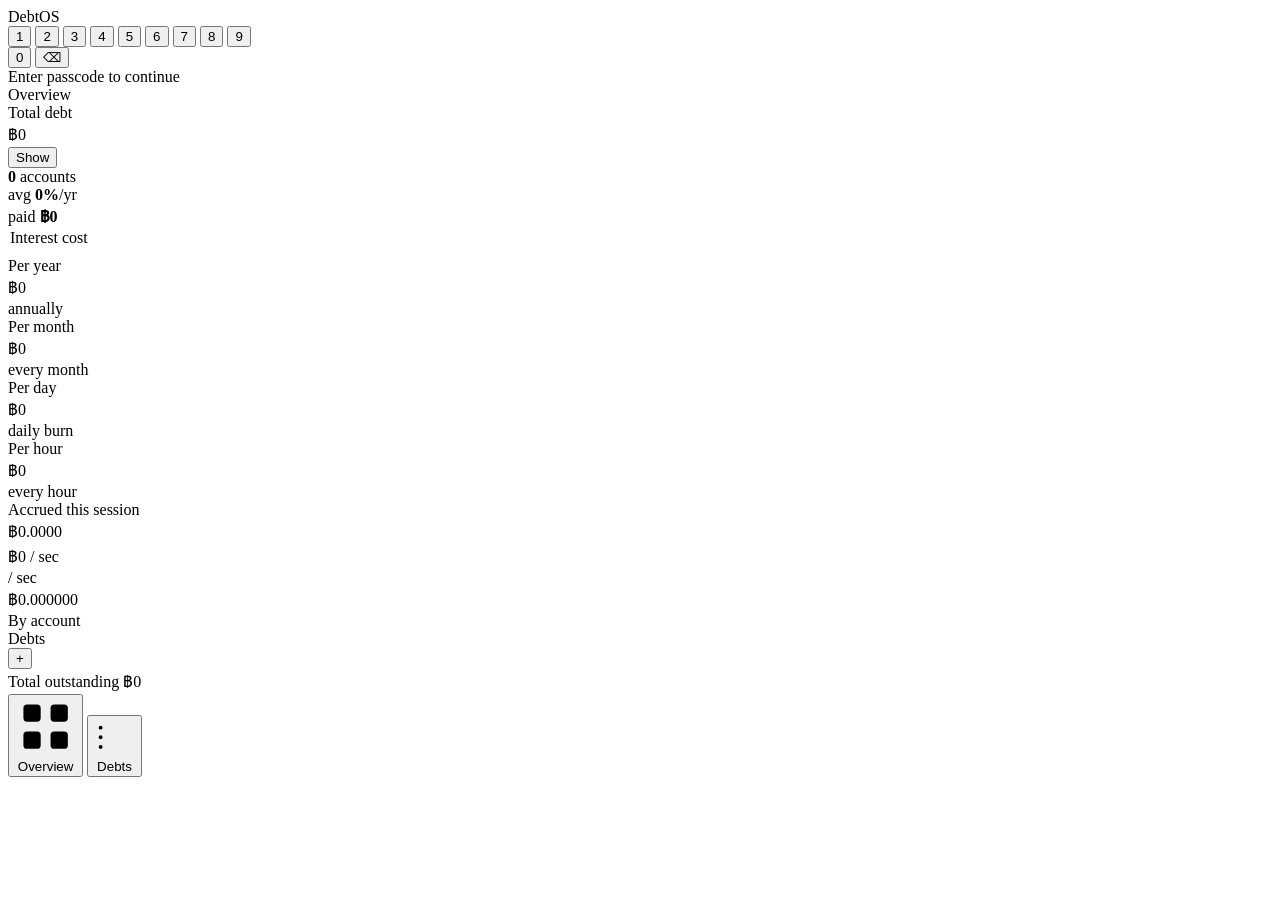
==== index.html @ db227e38 "Update index.html" ====
<!DOCTYPE html>
<html lang="th">
<head>
<meta charset="UTF-8">
<meta name="viewport" content="width=device-width, initial-scale=1.0, viewport-fit=cover">
<meta name="theme-color" content="#f0f0ed">
<meta name="apple-mobile-web-app-capable" content="yes">
<meta name="apple-mobile-web-app-title" content="DebtOS">
<title>DebtOS</title>
<link rel="manifest" href="manifest.json">
<base href="/MinimalDebtOS/">
<link href="https://fonts.googleapis.com/css2?family=Inter:wght@300;400;500;600&family=JetBrains+Mono:wght@400;500&display=swap" rel="stylesheet">
<link rel="stylesheet" href="styles.css">
</head>
<body>

<!-- LOCK SCREEN -->
<div id="lockScreen" role="dialog" aria-modal="true" aria-label="Passcode lock screen">
  <div class="lock-logo" aria-hidden="true">DebtOS</div>
  <div class="lock-dots" aria-label="Passcode entry indicator" role="status">
    <div class="lock-dot" id="ld0"></div>
    <div class="lock-dot" id="ld1"></div>
    <div class="lock-dot" id="ld2"></div>
    <div class="lock-dot" id="ld3"></div>
    <div class="lock-dot" id="ld4"></div>
    <div class="lock-dot" id="ld5"></div>
    <div class="lock-dot" id="ld6"></div>
    <div class="lock-dot" id="ld7"></div>
    <div class="lock-dot" id="ld8"></div>
    <div class="lock-dot" id="ld9"></div>
  </div>
  <div class="lock-pad" role="group" aria-label="Number pad">
    <button class="lock-key" onclick="lkPress('1')" aria-label="1">1</button>
    <button class="lock-key" onclick="lkPress('2')" aria-label="2">2</button>
    <button class="lock-key" onclick="lkPress('3')" aria-label="3">3</button>
    <button class="lock-key" onclick="lkPress('4')" aria-label="4">4</button>
    <button class="lock-key" onclick="lkPress('5')" aria-label="5">5</button>
    <button class="lock-key" onclick="lkPress('6')" aria-label="6">6</button>
    <button class="lock-key" onclick="lkPress('7')" aria-label="7">7</button>
    <button class="lock-key" onclick="lkPress('8')" aria-label="8">8</button>
    <button class="lock-key" onclick="lkPress('9')" aria-label="9">9</button>
    <div class="lock-key empty" aria-hidden="true"></div>
    <button class="lock-key" onclick="lkPress('0')" aria-label="0">0</button>
    <button class="lock-key del" onclick="lkDel()" aria-label="Delete">⌫</button>
  </div>
  <div class="lock-hint" role="status">Enter passcode to continue</div>
</div>

<!-- TOP BAR -->
<div class="topbar" role="banner">
  <div class="topbar-inner">
    <span class="topbar-title" id="topTitle">Overview</span>
    <span class="topbar-date mono" id="topDate"></span>
  </div>
</div>

<!-- MAIN APP -->
<div id="app" role="main">

  <!-- PAGE 0: DASHBOARD -->
  <div class="page active" id="p0" role="region" aria-label="Overview">
  <div class="page-inner">

    <!-- Hero: Total Debt -->
    <div class="hero">
      <div class="hero-label">Total debt</div>
      <div class="hero-row">
        <div class="hero-num mono hidden-val" id="dTotal" aria-live="polite">฿0</div>
        <button class="reveal-btn" id="revealBtn" onclick="toggleReveal()" aria-label="Toggle balance visibility">Show</button>
      </div>
      <div class="pills">
        <div class="pill"><b id="dCount">0</b> accounts</div>
        <div class="pill">avg <b id="dAvgRate">0%</b>/yr</div>
        <div class="pill">paid <b id="dPaid">฿0</b></div>
      </div>
    </div>

    <!-- Interest boxes 2x2 grid -->
    <div class="section-label" style="margin-bottom:10px;padding:0 2px">Interest cost</div>
    <div class="int-grid">
      <div class="int-box highlight">
        <div class="int-box-label">Per year</div>
        <div class="int-box-val mono" id="dYear" aria-live="polite">฿0</div>
        <div class="int-box-sub">annually</div>
      </div>
      <div class="int-box">
        <div class="int-box-label">Per month</div>
        <div class="int-box-val mono" id="dMonth" aria-live="polite">฿0</div>
        <div class="int-box-sub">every month</div>
      </div>
      <div class="int-box">
        <div class="int-box-label">Per day</div>
        <div class="int-box-val mono" id="dDay" aria-live="polite">฿0</div>
        <div class="int-box-sub">daily burn</div>
      </div>
      <div class="int-box">
        <div class="int-box-label">Per hour</div>
        <div class="int-box-val mono" id="dHour" aria-live="polite">฿0</div>
        <div class="int-box-sub">every hour</div>
      </div>
    </div>

    <!-- Live ticker -->
    <div class="ticker-box" aria-label="Live interest accrual">
      <div class="ticker-left">
        <div class="ticker-head">
          <div class="live-dot" aria-hidden="true"></div>
          Accrued this session
        </div>
        <div class="ticker-num mono" id="dTicker" aria-live="off">฿0.0000</div>
        <div class="ticker-foot" id="dTickerSub">฿0 / sec</div>
      </div>
      <div class="ticker-sec-badge">
        <div class="ticker-sec-label">/ sec</div>
        <div class="ticker-sec-val mono" id="dPerSec">฿0.000000</div>
      </div>
    </div>

    <!-- Breakdown by account -->
    <div class="section">
      <div class="section-label">By account</div>
      <div class="section-group" id="dBreakdown" role="list"></div>
    </div>

  </div>
  </div>

  <!-- PAGE 1: DEBTS -->
  <div class="page" id="p1" role="region" aria-label="Debts">
  <div class="page-inner">
    <div class="list-head">
      <div class="list-head-label">Debts</div>
      <button class="add-btn" onclick="openSheet(null)" aria-label="Add new debt">+</button>
    </div>
    <div class="debt-list-wrap">
      <div id="debtList" role="list"></div>
    </div>
    <div class="total-row">
      <span class="total-row-label">Total outstanding</span>
      <span class="total-row-val mono" id="listTotal" aria-live="polite">฿0</span>
    </div>
  </div>
  </div>

</div><!-- /#app -->

<!-- BOTTOM NAV -->
<nav role="navigation" aria-label="Main navigation">
  <button class="nb on" id="nb0" onclick="goPage(0)" aria-label="Overview" aria-current="page">
    <svg viewBox="0 0 24 24" aria-hidden="true"><rect x="3" y="3" width="7" height="7" rx="1.5"/><rect x="14" y="3" width="7" height="7" rx="1.5"/><rect x="3" y="14" width="7" height="7" rx="1.5"/><rect x="14" y="14" width="7" height="7" rx="1.5"/></svg>
    <span class="nb-label">Overview</span>
  </button>
  <button class="nb" id="nb1" onclick="goPage(1)" aria-label="Debts">
    <svg viewBox="0 0 24 24" aria-hidden="true"><line x1="8" y1="6" x2="21" y2="6"/><line x1="8" y1="12" x2="21" y2="12"/><line x1="8" y1="18" x2="21" y2="18"/><circle cx="3.5" cy="6" r="1.2"/><circle cx="3.5" cy="12" r="1.2"/><circle cx="3.5" cy="18" r="1.2"/></svg>
    <span class="nb-label">Debts</span>
  </button>
</nav>

<!-- BOTTOM SHEET OVERLAY -->
<div class="overlay" id="overlay" role="dialog" aria-modal="true" aria-label="Debt editor">
  <div class="sheet" id="sheet"></div>
</div>

<!-- TOAST NOTIFICATION -->
<div class="toast" id="toast" role="status" aria-live="polite"></div>

<script src="app.js" defer></script>
</body>
</html>
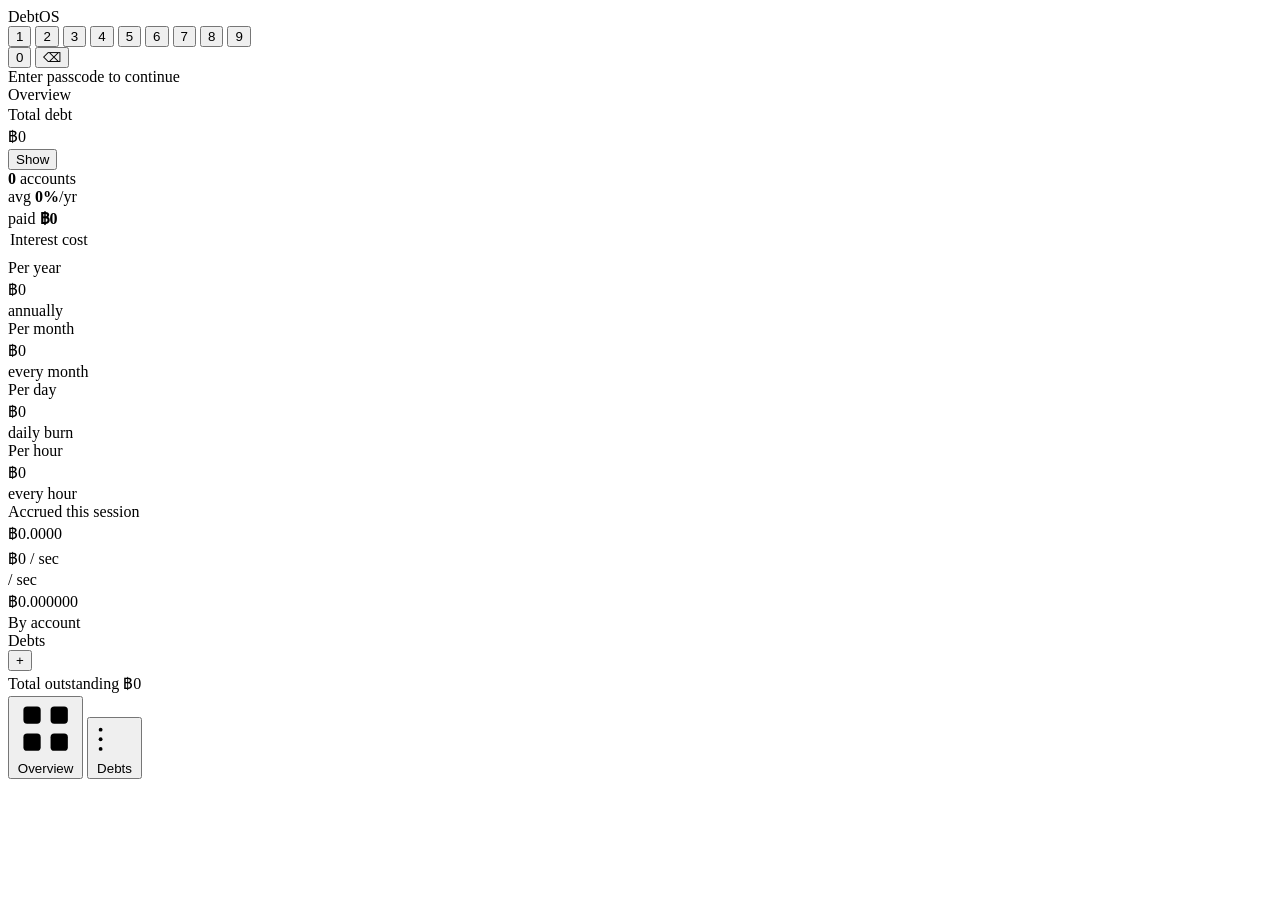
==== commit 5f274ba5: "Update index.html" ====
--- a/index.html
+++ b/index.html
@@ -50,7 +50,10 @@
 <div class="topbar" role="banner">
   <div class="topbar-inner">
     <span class="topbar-title" id="topTitle">Overview</span>
-    <span class="topbar-date mono" id="topDate"></span>
+    <div style="text-align:right">
+      <span class="topbar-date mono" id="topDate"></span>
+      <div id="lastUpdated" style="font-size:.55rem;color:var(--dim);font-family:'JetBrains Mono',monospace;margin-top:2px"></div>
+    </div>
   </div>
 </div>
 
--- a/styles.css
+++ b/styles.css
@@ -0,0 +1,802 @@
+/* ============================================================
+   DebtOS — styles.css
+   ============================================================ */
+
+/* ── CSS Custom Properties ── */
+:root {
+  /* Backgrounds */
+  --bg:   #f0f0ed;
+  --s1:   #ffffff;
+  --s2:   #f7f7f5;
+  --s3:   #eeeeeb;
+
+  /* Borders & text */
+  --line: #e4e4e0;
+  --dim:  #b0b0aa;
+  --sub:  #888884;
+  --muted:#666662;
+  --text: #1a1a18;
+
+  /* Semantic colours */
+  --red:  #d93545;
+  --grn:  #12a860;
+  --yel:  #b58a00;
+  --blue: #2a6dd9;
+
+  /* Tinted backgrounds */
+  --red-dim: rgba(217, 53, 69, .08);
+  --grn-dim: rgba(18, 168, 96,  .08);
+
+  /* Shadows */
+  --shadow:    0 2px 8px  rgba(0,0,0,.07), 0 8px  24px rgba(0,0,0,.06);
+  --shadow-lg: 0 4px 16px rgba(0,0,0,.09), 0 16px 40px rgba(0,0,0,.08);
+
+  /* Safe areas */
+  --safe-t: env(safe-area-inset-top,    0px);
+  --safe-b: env(safe-area-inset-bottom, 0px);
+
+  /* Radii */
+  --r:    16px;
+  --r-sm: 10px;
+
+  /* Transitions */
+  --tx: .22s ease;
+}
+
+/* ── Reset ── */
+*, *::before, *::after {
+  margin: 0;
+  padding: 0;
+  box-sizing: border-box;
+  -webkit-tap-highlight-color: transparent;
+}
+
+html, body {
+  height: 100%;
+  background: var(--bg);
+  overflow: hidden;
+}
+
+body {
+  color: var(--text);
+  font-family: 'Inter', sans-serif;
+  display: flex;
+  flex-direction: column;
+}
+
+.mono { font-family: 'JetBrains Mono', monospace; }
+
+/* ── Scrollbar ── */
+::-webkit-scrollbar       { width: 2px; }
+::-webkit-scrollbar-track { background: transparent; }
+::-webkit-scrollbar-thumb { background: var(--line); border-radius: 1px; }
+
+
+/* ================================================================
+   LAYOUT
+   ================================================================ */
+
+#app {
+  flex: 1;
+  overflow: hidden;
+  position: relative;
+}
+
+.page {
+  position: absolute;
+  inset: 0;
+  overflow-y: auto;
+  -webkit-overflow-scrolling: touch;
+  padding: calc(var(--safe-t) + 80px) 0 calc(var(--safe-b) + 88px);
+  opacity: 0;
+  pointer-events: none;
+  transform: translateX(24px);
+  transition: opacity var(--tx), transform var(--tx);
+}
+
+.page.active {
+  opacity: 1;
+  pointer-events: all;
+  transform: none;
+}
+
+.page.left { transform: translateX(-24px); }
+
+.page-inner {
+  max-width: 540px;
+  margin: 0 auto;
+  padding: 8px 16px 0;
+}
+
+
+/* ================================================================
+   TOP BAR
+   ================================================================ */
+
+.topbar {
+  position: fixed;
+  top: 0; left: 0; right: 0;
+  z-index: 20;
+  padding: calc(var(--safe-t) + 14px) 0 14px;
+  background: rgba(240, 240, 237, .92);
+  border-bottom: 1px solid var(--line);
+  backdrop-filter: blur(16px);
+  -webkit-backdrop-filter: blur(16px);
+}
+
+.topbar-inner {
+  max-width: 540px;
+  margin: 0 auto;
+  padding: 0 16px;
+  display: flex;
+  align-items: center;
+  justify-content: space-between;
+}
+
+.topbar-title {
+  font-size: .72rem;
+  font-weight: 600;
+  letter-spacing: .16em;
+  color: var(--muted);
+  text-transform: uppercase;
+}
+
+.topbar-date {
+  font-size: .64rem;
+  color: var(--dim);
+  font-family: 'JetBrains Mono', monospace;
+}
+
+
+/* ================================================================
+   BOTTOM NAV
+   ================================================================ */
+
+nav {
+  position: fixed;
+  bottom: 0; left: 0; right: 0;
+  z-index: 20;
+  padding: 8px 0 calc(var(--safe-b) + 8px);
+  background: rgba(240, 240, 237, .92);
+  border-top: 1px solid var(--line);
+  display: flex;
+  justify-content: center;
+  gap: 72px;
+  backdrop-filter: blur(16px);
+  -webkit-backdrop-filter: blur(16px);
+}
+
+.nb {
+  display: flex;
+  flex-direction: column;
+  align-items: center;
+  gap: 5px;
+  background: none;
+  border: none;
+  cursor: pointer;
+  color: var(--dim);
+  transition: color .15s;
+  padding: 4px 20px;
+}
+
+.nb.on { color: var(--text); }
+
+.nb svg {
+  width: 20px;
+  height: 20px;
+  stroke-width: 1.6;
+  fill: none;
+  stroke: currentColor;
+}
+
+.nb-label {
+  font-size: .56rem;
+  letter-spacing: .1em;
+  font-weight: 600;
+  text-transform: uppercase;
+}
+
+
+/* ================================================================
+   HERO CARD
+   ================================================================ */
+
+.hero {
+  background: var(--s1);
+  border: 1px solid var(--line);
+  border-radius: var(--r);
+  padding: 24px;
+  margin-bottom: 16px;
+  box-shadow: var(--shadow-lg);
+}
+
+.hero-label {
+  font-size: .6rem;
+  color: var(--sub);
+  letter-spacing: .14em;
+  text-transform: uppercase;
+  margin-bottom: 10px;
+}
+
+.hero-num {
+  font-family: 'JetBrains Mono', monospace;
+  font-size: clamp(2.4rem, 9vw, 4rem);
+  font-weight: 400;
+  color: var(--text);
+  line-height: 1;
+  letter-spacing: -.02em;
+}
+
+.hero-num.flash { animation: flash .3s ease; }
+
+@keyframes flash {
+  0%   { opacity: .15; }
+  100% { opacity: 1;   }
+}
+
+.hero-num.hidden-val {
+  filter: blur(10px);
+  user-select: none;
+  transition: filter .3s ease;
+}
+
+.hero-row {
+  display: flex;
+  align-items: center;
+  justify-content: space-between;
+  gap: 12px;
+}
+
+.reveal-btn {
+  flex-shrink: 0;
+  background: var(--s2);
+  border: 1px solid var(--line);
+  border-radius: 99px;
+  padding: 5px 13px;
+  font-size: .62rem;
+  font-weight: 600;
+  color: var(--muted);
+  letter-spacing: .08em;
+  text-transform: uppercase;
+  cursor: pointer;
+  transition: all .15s;
+  white-space: nowrap;
+}
+
+.reveal-btn:active { background: var(--s3); }
+
+.pills {
+  display: flex;
+  gap: 6px;
+  margin-top: 14px;
+  flex-wrap: wrap;
+}
+
+.pill {
+  font-size: .65rem;
+  color: var(--sub);
+  background: var(--s2);
+  border: 1px solid var(--line);
+  border-radius: 99px;
+  padding: 4px 11px;
+}
+
+.pill b { color: var(--text); font-weight: 600; }
+
+
+/* ================================================================
+   INTEREST BOXES (2×2 GRID)
+   ================================================================ */
+
+.int-grid {
+  display: grid;
+  grid-template-columns: 1fr 1fr;
+  gap: 10px;
+  margin-bottom: 16px;
+}
+
+.int-box {
+  background: var(--s1);
+  border: 1px solid var(--line);
+  border-radius: var(--r);
+  padding: 16px;
+  display: flex;
+  flex-direction: column;
+  gap: 4px;
+  box-shadow: var(--shadow);
+  transition: box-shadow .15s;
+}
+
+.int-box.highlight {
+  border-color: rgba(217, 53, 69, .25);
+  background: #fff8f8;
+  box-shadow: 0 2px 8px rgba(217,53,69,.08), 0 8px 24px rgba(217,53,69,.07);
+}
+
+.int-box-label {
+  font-size: .56rem;
+  color: var(--sub);
+  letter-spacing: .12em;
+  text-transform: uppercase;
+}
+
+.int-box-val {
+  font-family: 'JetBrains Mono', monospace;
+  font-size: 1.05rem;
+  font-weight: 500;
+  color: var(--text);
+  white-space: nowrap;
+  overflow: hidden;
+  text-overflow: ellipsis;
+}
+
+.int-box.highlight .int-box-val { color: var(--red); }
+
+.int-box-sub { font-size: .58rem; color: var(--dim); }
+
+
+/* ================================================================
+   LIVE TICKER
+   ================================================================ */
+
+.ticker-box {
+  background: var(--s1);
+  border: 1px solid var(--line);
+  border-radius: var(--r);
+  padding: 18px 20px;
+  margin-bottom: 16px;
+  display: flex;
+  align-items: center;
+  justify-content: space-between;
+  gap: 12px;
+  box-shadow: var(--shadow);
+}
+
+.ticker-head {
+  font-size: .56rem;
+  color: var(--sub);
+  display: flex;
+  align-items: center;
+  gap: 6px;
+  margin-bottom: 6px;
+  letter-spacing: .1em;
+  text-transform: uppercase;
+}
+
+.live-dot {
+  width: 6px;
+  height: 6px;
+  border-radius: 50%;
+  background: var(--grn);
+  animation: blink 1.4s ease-in-out infinite;
+  flex-shrink: 0;
+}
+
+@keyframes blink {
+  0%, 100% { opacity: 1;  }
+  50%       { opacity: .2; }
+}
+
+.ticker-num {
+  font-family: 'JetBrains Mono', monospace;
+  font-size: 1.6rem;
+  color: var(--yel);
+}
+
+.ticker-foot { font-size: .6rem; color: var(--dim); margin-top: 3px; }
+
+.ticker-sec-badge {
+  background: var(--s2);
+  border: 1px solid var(--line);
+  border-radius: var(--r-sm);
+  padding: 8px 12px;
+  text-align: center;
+  flex-shrink: 0;
+}
+
+.ticker-sec-label {
+  font-size: .54rem;
+  color: var(--sub);
+  letter-spacing: .08em;
+  text-transform: uppercase;
+  margin-bottom: 4px;
+}
+
+.ticker-sec-val {
+  font-family: 'JetBrains Mono', monospace;
+  font-size: .78rem;
+  color: var(--muted);
+}
+
+
+/* ================================================================
+   GENERIC SECTION / ROW
+   ================================================================ */
+
+.section { margin-bottom: 16px; }
+
+.section-label {
+  font-size: .58rem;
+  color: var(--dim);
+  letter-spacing: .14em;
+  text-transform: uppercase;
+  margin-bottom: 10px;
+  padding: 0 2px;
+}
+
+.section-group {
+  border: 1px solid var(--line);
+  border-radius: var(--r);
+  overflow: hidden;
+  box-shadow: var(--shadow);
+}
+
+.row {
+  display: flex;
+  align-items: center;
+  justify-content: space-between;
+  padding: 13px 16px;
+  border-bottom: 1px solid var(--line);
+  background: var(--s1);
+}
+
+.row:first-of-type                { border-radius: var(--r) var(--r) 0 0; }
+.row:last-of-type                 { border-bottom: none; border-radius: 0 0 var(--r) var(--r); }
+.row:first-of-type:last-of-type   { border-radius: var(--r); }
+
+.row-name { font-size: .84rem; color: var(--sub); }
+.row-val  { font-family: 'JetBrains Mono', monospace; font-size: .9rem; }
+
+
+/* ================================================================
+   DEBT LIST
+   ================================================================ */
+
+.list-head {
+  display: flex;
+  align-items: center;
+  justify-content: space-between;
+  margin-bottom: 14px;
+}
+
+.list-head-label {
+  font-size: .6rem;
+  color: var(--sub);
+  letter-spacing: .14em;
+  text-transform: uppercase;
+}
+
+.add-btn {
+  width: 32px;
+  height: 32px;
+  border-radius: 99px;
+  border: 1px solid var(--line);
+  background: var(--s1);
+  color: var(--text);
+  font-size: 1.1rem;
+  cursor: pointer;
+  display: flex;
+  align-items: center;
+  justify-content: center;
+  transition: all .15s;
+  box-shadow: var(--shadow);
+}
+
+.add-btn:active { background: var(--s3); transform: scale(.88); }
+
+.debt-list-wrap {
+  background: var(--s1);
+  border: 1px solid var(--line);
+  border-radius: var(--r);
+  overflow: hidden;
+  margin-bottom: 16px;
+  box-shadow: var(--shadow);
+}
+
+.debt-item {
+  display: flex;
+  align-items: center;
+  gap: 14px;
+  padding: 15px 16px;
+  border-bottom: 1px solid var(--line);
+  cursor: pointer;
+  transition: background .12s;
+}
+
+.debt-item:last-child  { border-bottom: none; }
+.debt-item:active      { background: var(--s2); }
+
+.d-dot  { width: 8px; height: 8px; border-radius: 50%; flex-shrink: 0; }
+.d-main { flex: 1; min-width: 0; }
+
+.d-name {
+  font-size: .88rem;
+  font-weight: 500;
+  margin-bottom: 2px;
+  white-space: nowrap;
+  overflow: hidden;
+  text-overflow: ellipsis;
+}
+
+.d-sub    { font-size: .66rem; color: var(--sub); }
+.d-right  { text-align: right; flex-shrink: 0; }
+
+.d-amount {
+  font-family: 'JetBrains Mono', monospace;
+  font-size: .9rem;
+}
+
+.d-int { font-size: .63rem; color: var(--sub); margin-top: 2px; }
+
+.total-row {
+  background: var(--s1);
+  border: 1px solid var(--line);
+  border-radius: var(--r);
+  display: flex;
+  justify-content: space-between;
+  align-items: center;
+  padding: 16px;
+  box-shadow: var(--shadow);
+}
+
+.total-row-label { font-size: .76rem; color: var(--sub); font-weight: 500; }
+.total-row-val   { font-family: 'JetBrains Mono', monospace; font-size: .95rem; }
+
+
+/* ================================================================
+   BOTTOM SHEET
+   ================================================================ */
+
+.overlay {
+  position: fixed;
+  inset: 0;
+  background: rgba(0, 0, 0, .45);
+  z-index: 100;
+  display: none;
+  align-items: flex-end;
+  justify-content: center;
+  backdrop-filter: blur(12px);
+  -webkit-backdrop-filter: blur(12px);
+}
+
+.overlay.on { display: flex; }
+
+.sheet {
+  background: var(--s1);
+  border-top: 1px solid var(--line);
+  border-radius: 22px 22px 0 0;
+  padding: 16px 20px calc(var(--safe-b) + 20px);
+  width: 100%;
+  max-width: 500px;
+  max-height: 90vh;
+  overflow-y: auto;
+  animation: up .22s ease;
+  box-shadow: 0 -8px 40px rgba(0, 0, 0, .14);
+}
+
+@keyframes up {
+  from { transform: translateY(100%); }
+  to   { transform: none; }
+}
+
+.sh-handle {
+  width: 36px;
+  height: 3px;
+  background: var(--line);
+  border-radius: 99px;
+  margin: 0 auto 20px;
+}
+
+.sh-title { font-size: .95rem; font-weight: 600; margin-bottom: 18px; }
+
+/* Form fields */
+.field { margin-bottom: 13px; }
+
+.field label {
+  display: block;
+  font-size: .58rem;
+  color: var(--sub);
+  letter-spacing: .1em;
+  text-transform: uppercase;
+  margin-bottom: 5px;
+  padding-left: 1px;
+}
+
+.field input {
+  width: 100%;
+  background: var(--s2);
+  border: 1px solid var(--line);
+  border-radius: var(--r-sm);
+  color: var(--text);
+  font-family: 'Inter', sans-serif;
+  font-size: .88rem;
+  padding: 11px 13px;
+  outline: none;
+  transition: border-color .15s;
+}
+
+.field input:focus { border-color: var(--muted); }
+
+.f2 { display: grid; grid-template-columns: 1fr 1fr; gap: 10px; }
+
+.divider { border: none; border-top: 1px solid var(--line); margin: 16px 0; }
+
+/* Sheet action buttons */
+.sh-actions { display: flex; gap: 8px; margin-top: 18px; }
+
+.btn-p {
+  flex: 1;
+  padding: 12px;
+  border-radius: var(--r-sm);
+  border: none;
+  background: var(--text);
+  color: var(--s1);
+  font-family: 'Inter', sans-serif;
+  font-size: .85rem;
+  font-weight: 600;
+  cursor: pointer;
+  transition: opacity .15s;
+}
+.btn-p:active { opacity: .7; }
+
+.btn-g {
+  padding: 12px 16px;
+  border-radius: var(--r-sm);
+  border: 1px solid var(--line);
+  background: transparent;
+  color: var(--sub);
+  font-family: 'Inter', sans-serif;
+  font-size: .85rem;
+  cursor: pointer;
+}
+.btn-g:active { background: var(--s2); }
+
+.btn-d {
+  padding: 12px 16px;
+  border-radius: var(--r-sm);
+  border: none;
+  background: var(--red-dim);
+  color: var(--red);
+  font-family: 'Inter', sans-serif;
+  font-size: .85rem;
+  cursor: pointer;
+  transition: background .15s;
+}
+.btn-d:active { background: rgba(217, 53, 69, .15); }
+
+/* Quick pay */
+.pay-row { display: flex; gap: 8px; margin-top: 10px; }
+
+.pay-input {
+  flex: 1;
+  background: var(--s2);
+  border: 1px solid var(--line);
+  border-radius: var(--r-sm);
+  color: var(--text);
+  font-family: 'JetBrains Mono', monospace;
+  font-size: .88rem;
+  padding: 10px 13px;
+  outline: none;
+}
+.pay-input:focus { border-color: var(--grn); }
+
+.pay-btn {
+  padding: 10px 16px;
+  border-radius: var(--r-sm);
+  border: 1px solid rgba(18, 168, 96, .3);
+  background: var(--grn-dim);
+  color: var(--grn);
+  font-family: 'Inter', sans-serif;
+  font-size: .82rem;
+  font-weight: 600;
+  cursor: pointer;
+  flex-shrink: 0;
+  transition: background .15s;
+}
+.pay-btn:active { background: rgba(18, 168, 96, .15); }
+
+
+/* ================================================================
+   TOAST
+   ================================================================ */
+
+.toast {
+  position: fixed;
+  bottom: calc(var(--safe-b) + 84px);
+  left: 50%;
+  transform: translateX(-50%) translateY(8px);
+  z-index: 200;
+  background: var(--text);
+  border: none;
+  color: var(--s1);
+  padding: 9px 18px;
+  border-radius: 99px;
+  font-size: .74rem;
+  font-weight: 500;
+  opacity: 0;
+  transition: all .22s;
+  pointer-events: none;
+  white-space: nowrap;
+  letter-spacing: .02em;
+  box-shadow: 0 4px 16px rgba(0, 0, 0, .18);
+}
+
+.toast.on { opacity: 1; transform: translateX(-50%) translateY(0); }
+
+
+/* ================================================================
+   LOCK SCREEN
+   ================================================================ */
+
+#lockScreen {
+  position: fixed;
+  inset: 0;
+  z-index: 999;
+  background: var(--bg);
+  display: flex;
+  flex-direction: column;
+  align-items: center;
+  justify-content: center;
+  padding: 40px 32px;
+}
+
+.lock-logo {
+  font-family: 'JetBrains Mono', monospace;
+  font-size: 1rem;
+  font-weight: 500;
+  letter-spacing: .18em;
+  color: var(--muted);
+  text-transform: uppercase;
+  margin-bottom: 48px;
+}
+
+.lock-dots { display: flex; gap: 14px; margin-bottom: 40px; }
+
+.lock-dot {
+  width: 14px;
+  height: 14px;
+  border-radius: 50%;
+  border: 2px solid var(--line);
+  background: transparent;
+  transition: all .15s;
+}
+
+.lock-dot.filled { background: var(--text); border-color: var(--text); }
+.lock-dot.error  { background: var(--red);  border-color: var(--red);  }
+
+.lock-pad {
+  display: grid;
+  grid-template-columns: repeat(3, 1fr);
+  gap: 12px;
+  width: 100%;
+  max-width: 280px;
+}
+
+.lock-key {
+  height: 64px;
+  border-radius: var(--r);
+  border: 1px solid var(--line);
+  background: var(--s1);
+  color: var(--text);
+  font-family: 'Inter', sans-serif;
+  font-size: 1.3rem;
+  font-weight: 400;
+  cursor: pointer;
+  transition: all .1s;
+  box-shadow: var(--shadow);
+  display: flex;
+  align-items: center;
+  justify-content: center;
+}
+
+.lock-key:active    { background: var(--s2); transform: scale(.93); }
+.lock-key.del       { font-size: .9rem; color: var(--sub); }
+.lock-key.empty     { background: transparent; border: none; box-shadow: none; pointer-events: none; }
+
+.lock-hint {
+  font-size: .65rem;
+  color: var(--dim);
+  margin-top: 28px;
+  letter-spacing: .06em;
+}
+
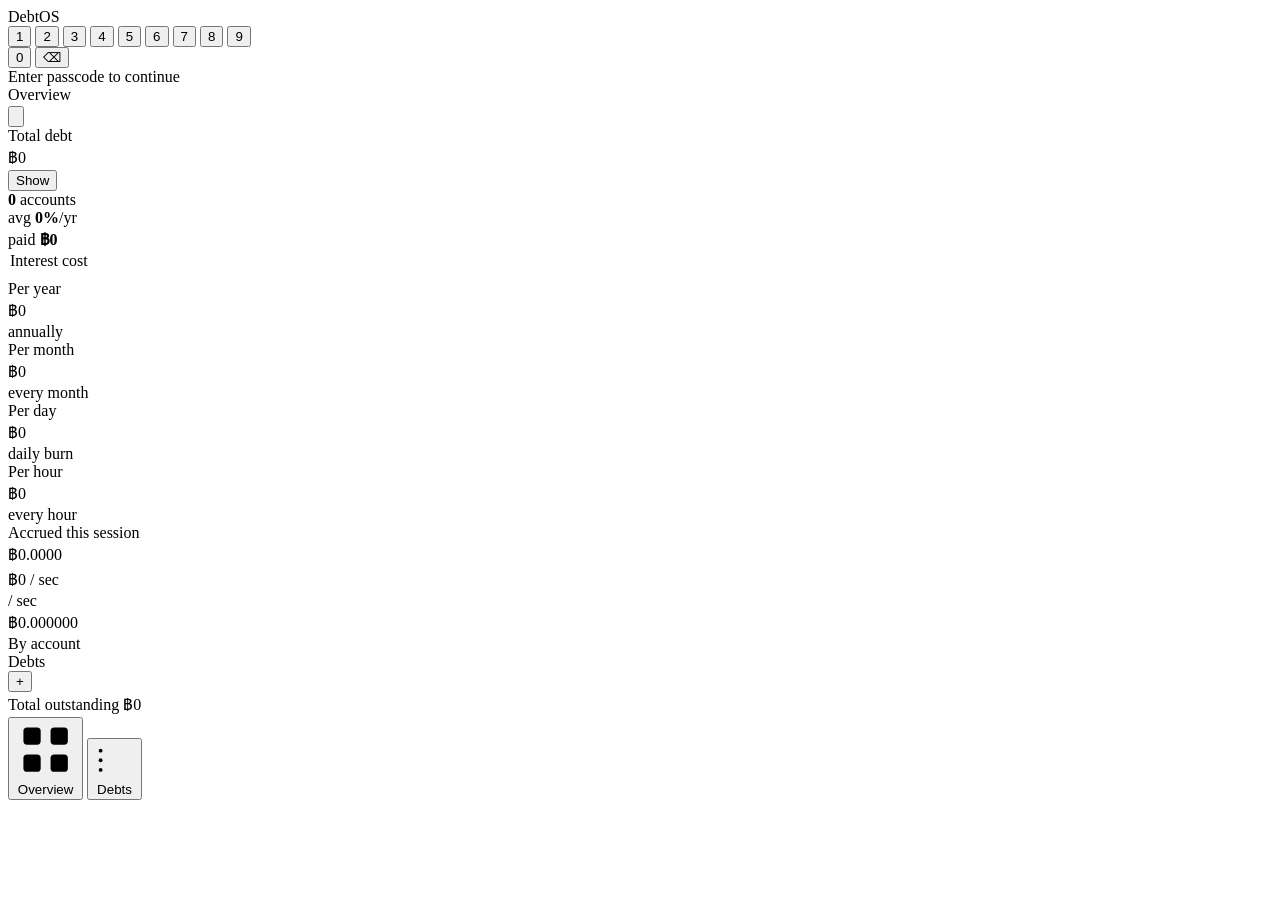
==== commit db79b7ed: "Add files via upload" ====
--- a/index.html
+++ b/index.html
@@ -3,13 +3,13 @@
 <head>
 <meta charset="UTF-8">
 <meta name="viewport" content="width=device-width, initial-scale=1.0, viewport-fit=cover">
-<meta name="theme-color" content="#f0f0ed">
+<meta name="theme-color" content="#0c0c0e">
 <meta name="apple-mobile-web-app-capable" content="yes">
 <meta name="apple-mobile-web-app-title" content="DebtOS">
 <title>DebtOS</title>
 <link rel="manifest" href="manifest.json">
 <base href="/MinimalDebtOS/">
-<link href="https://fonts.googleapis.com/css2?family=Inter:wght@300;400;500;600&family=JetBrains+Mono:wght@400;500&display=swap" rel="stylesheet">
+<link href="https://fonts.googleapis.com/css2?family=Syne:wght@400;500;600;700;800&family=JetBrains+Mono:wght@300;400;500&display=swap" rel="stylesheet">
 <link rel="stylesheet" href="styles.css">
 </head>
 <body>
@@ -17,17 +17,8 @@
 <!-- LOCK SCREEN -->
 <div id="lockScreen" role="dialog" aria-modal="true" aria-label="Passcode lock screen">
   <div class="lock-logo" aria-hidden="true">DebtOS</div>
-  <div class="lock-dots" aria-label="Passcode entry indicator" role="status">
-    <div class="lock-dot" id="ld0"></div>
-    <div class="lock-dot" id="ld1"></div>
-    <div class="lock-dot" id="ld2"></div>
-    <div class="lock-dot" id="ld3"></div>
-    <div class="lock-dot" id="ld4"></div>
-    <div class="lock-dot" id="ld5"></div>
-    <div class="lock-dot" id="ld6"></div>
-    <div class="lock-dot" id="ld7"></div>
-    <div class="lock-dot" id="ld8"></div>
-    <div class="lock-dot" id="ld9"></div>
+  <div class="lock-dots" aria-label="Passcode entry indicator" role="status" id="lockDots">
+    <!-- dots are rendered dynamically by app.js based on PIN length -->
   </div>
   <div class="lock-pad" role="group" aria-label="Number pad">
     <button class="lock-key" onclick="lkPress('1')" aria-label="1">1</button>
@@ -50,9 +41,14 @@
 <div class="topbar" role="banner">
   <div class="topbar-inner">
     <span class="topbar-title" id="topTitle">Overview</span>
-    <div style="text-align:right">
-      <span class="topbar-date mono" id="topDate"></span>
-      <div id="lastUpdated" style="font-size:.55rem;color:var(--dim);font-family:'JetBrains Mono',monospace;margin-top:2px"></div>
+    <div class="topbar-right">
+      <div style="text-align:right">
+        <span class="topbar-date mono" id="topDate"></span>
+        <div id="lastUpdated" style="font-size:.55rem;color:var(--dim);font-family:'JetBrains Mono',monospace;margin-top:2px"></div>
+      </div>
+      <button class="gear-btn" id="gearBtn" onclick="openSettings()" aria-label="Settings">
+        <svg viewBox="0 0 24 24" aria-hidden="true"><circle cx="12" cy="12" r="3"/><path d="M19.4 15a1.65 1.65 0 0 0 .33 1.82l.06.06a2 2 0 1 1-2.83 2.83l-.06-.06a1.65 1.65 0 0 0-1.82-.33 1.65 1.65 0 0 0-1 1.51V21a2 2 0 1 1-4 0v-.09a1.65 1.65 0 0 0-1-1.51 1.65 1.65 0 0 0-1.82.33l-.06.06a2 2 0 1 1-2.83-2.83l.06-.06a1.65 1.65 0 0 0 .33-1.82 1.65 1.65 0 0 0-1.51-1H3a2 2 0 1 1 0-4h.09a1.65 1.65 0 0 0 1.51-1 1.65 1.65 0 0 0-.33-1.82l-.06-.06a2 2 0 1 1 2.83-2.83l.06.06a1.65 1.65 0 0 0 1.82.33h.01a1.65 1.65 0 0 0 1-1.51V3a2 2 0 1 1 4 0v.09a1.65 1.65 0 0 0 1 1.51h.01a1.65 1.65 0 0 0 1.82-.33l.06-.06a2 2 0 1 1 2.83 2.83l-.06.06a1.65 1.65 0 0 0-.33 1.82v.01a1.65 1.65 0 0 0 1.51 1H21a2 2 0 1 1 0 4h-.09a1.65 1.65 0 0 0-1.51 1z"/></svg>
+      </button>
     </div>
   </div>
 </div>
@@ -167,6 +163,9 @@
 <!-- TOAST NOTIFICATION -->
 <div class="toast" id="toast" role="status" aria-live="polite"></div>
 
+<!-- HIDDEN IMPORT INPUT -->
+<input type="file" id="importFile" accept="application/json,.json" style="display:none">
+
 <script src="app.js" defer></script>
 </body>
 </html>
--- a/styles.css
+++ b/styles.css
@@ -1,52 +1,72 @@
 /* ============================================================
-   DebtOS — styles.css
+   DebtOS — styles.css  (v2 — Dark Luxury)
    ============================================================ */
+
+@import url('https://fonts.googleapis.com/css2?family=Syne:wght@400;500;600;700;800&family=JetBrains+Mono:wght@300;400;500&display=swap');
 
 /* ── CSS Custom Properties ── */
 :root {
-  /* Backgrounds */
-  --bg:   #f0f0ed;
-  --s1:   #ffffff;
-  --s2:   #f7f7f5;
-  --s3:   #eeeeeb;
-
-  /* Borders & text */
-  --line: #e4e4e0;
-  --dim:  #b0b0aa;
-  --sub:  #888884;
-  --muted:#666662;
-  --text: #1a1a18;
-
-  /* Semantic colours */
-  --red:  #d93545;
-  --grn:  #12a860;
-  --yel:  #b58a00;
-  --blue: #2a6dd9;
-
-  /* Tinted backgrounds */
-  --red-dim: rgba(217, 53, 69, .08);
-  --grn-dim: rgba(18, 168, 96,  .08);
-
-  /* Shadows */
-  --shadow:    0 2px 8px  rgba(0,0,0,.07), 0 8px  24px rgba(0,0,0,.06);
-  --shadow-lg: 0 4px 16px rgba(0,0,0,.09), 0 16px 40px rgba(0,0,0,.08);
+  /* Core palette */
+  --bg:      #0c0c0e;
+  --bg2:     #111115;
+  --surface: #16161b;
+  --s1:      #1c1c23;
+  --s2:      #22222b;
+  --s3:      #2a2a35;
+
+  /* Glass surfaces */
+  --glass:   rgba(255,255,255,.04);
+  --glass2:  rgba(255,255,255,.07);
+  --glass3:  rgba(255,255,255,.10);
+
+  /* Borders */
+  --line:    rgba(255,255,255,.08);
+  --line2:   rgba(255,255,255,.12);
+
+  /* Text */
+  --text:    #f0f0ee;
+  --sub:     rgba(240,240,238,.50);
+  --dim:     rgba(240,240,238,.28);
+  --muted:   rgba(240,240,238,.38);
+
+  /* Brand / semantic */
+  --red:     #ff4d5e;
+  --red2:    #ff2d40;
+  --grn:     #00d68f;
+  --yel:     #ffb820;
+  --blue:    #4d8dff;
+  --purple:  #a78bfa;
+
+  /* Tinted */
+  --red-dim:    rgba(255, 77,  94,  .10);
+  --red-glow:   rgba(255, 45,  64,  .20);
+  --grn-dim:    rgba(  0,214,143,  .10);
+  --grn-glow:   rgba(  0,214,143,  .18);
+  --yel-dim:    rgba(255,184, 32,  .10);
+
+  /* Shadows & glows */
+  --shadow:    0 2px 16px rgba(0,0,0,.35), 0 1px 3px rgba(0,0,0,.4);
+  --shadow-lg: 0 8px 40px rgba(0,0,0,.45), 0 2px 8px rgba(0,0,0,.5);
+  --glow-red:  0 0 24px rgba(255,45,64,.25), 0 0 48px rgba(255,45,64,.12);
+  --glow-grn:  0 0 20px rgba(0,214,143,.20);
 
   /* Safe areas */
   --safe-t: env(safe-area-inset-top,    0px);
   --safe-b: env(safe-area-inset-bottom, 0px);
 
   /* Radii */
-  --r:    16px;
-  --r-sm: 10px;
+  --r:    18px;
+  --r-sm: 12px;
+  --r-xs: 8px;
 
   /* Transitions */
-  --tx: .22s ease;
+  --tx:   .22s cubic-bezier(.25,.46,.45,.94);
+  --tx-s: .14s ease;
 }
 
 /* ── Reset ── */
 *, *::before, *::after {
-  margin: 0;
-  padding: 0;
+  margin: 0; padding: 0;
   box-sizing: border-box;
   -webkit-tap-highlight-color: transparent;
 }
@@ -59,9 +79,13 @@
 
 body {
   color: var(--text);
-  font-family: 'Inter', sans-serif;
+  font-family: 'Syne', sans-serif;
   display: flex;
   flex-direction: column;
+  /* Subtle noise texture */
+  background-image:
+    radial-gradient(ellipse 80% 60% at 50% -10%, rgba(77,141,255,.06) 0%, transparent 60%),
+    url("data:image/svg+xml,%3Csvg viewBox='0 0 256 256' xmlns='http://www.w3.org/2000/svg'%3E%3Cfilter id='n'%3E%3CfeTurbulence type='fractalNoise' baseFrequency='0.9' numOctaves='4' stitchTiles='stitch'/%3E%3C/filter%3E%3Crect width='100%25' height='100%25' filter='url(%23n)' opacity='0.025'/%3E%3C/svg%3E");
 }
 
 .mono { font-family: 'JetBrains Mono', monospace; }
@@ -69,7 +93,7 @@
 /* ── Scrollbar ── */
 ::-webkit-scrollbar       { width: 2px; }
 ::-webkit-scrollbar-track { background: transparent; }
-::-webkit-scrollbar-thumb { background: var(--line); border-radius: 1px; }
+::-webkit-scrollbar-thumb { background: var(--s3); border-radius: 1px; }
 
 
 /* ================================================================
@@ -87,10 +111,10 @@
   inset: 0;
   overflow-y: auto;
   -webkit-overflow-scrolling: touch;
-  padding: calc(var(--safe-t) + 80px) 0 calc(var(--safe-b) + 88px);
+  padding: calc(var(--safe-t) + 76px) 0 calc(var(--safe-b) + 88px);
   opacity: 0;
   pointer-events: none;
-  transform: translateX(24px);
+  transform: translateX(20px);
   transition: opacity var(--tx), transform var(--tx);
 }
 
@@ -100,7 +124,7 @@
   transform: none;
 }
 
-.page.left { transform: translateX(-24px); }
+.page.left { transform: translateX(-20px); }
 
 .page-inner {
   max-width: 540px;
@@ -118,31 +142,31 @@
   top: 0; left: 0; right: 0;
   z-index: 20;
   padding: calc(var(--safe-t) + 14px) 0 14px;
-  background: rgba(240, 240, 237, .92);
+  background: rgba(12,12,14,.80);
   border-bottom: 1px solid var(--line);
-  backdrop-filter: blur(16px);
-  -webkit-backdrop-filter: blur(16px);
+  backdrop-filter: blur(24px) saturate(180%);
+  -webkit-backdrop-filter: blur(24px) saturate(180%);
 }
 
 .topbar-inner {
   max-width: 540px;
   margin: 0 auto;
-  padding: 0 16px;
+  padding: 0 18px;
   display: flex;
   align-items: center;
   justify-content: space-between;
 }
 
 .topbar-title {
-  font-size: .72rem;
-  font-weight: 600;
-  letter-spacing: .16em;
+  font-size: .68rem;
+  font-weight: 700;
+  letter-spacing: .22em;
   color: var(--muted);
   text-transform: uppercase;
 }
 
 .topbar-date {
-  font-size: .64rem;
+  font-size: .62rem;
   color: var(--dim);
   font-family: 'JetBrains Mono', monospace;
 }
@@ -156,14 +180,14 @@
   position: fixed;
   bottom: 0; left: 0; right: 0;
   z-index: 20;
-  padding: 8px 0 calc(var(--safe-b) + 8px);
-  background: rgba(240, 240, 237, .92);
+  padding: 10px 0 calc(var(--safe-b) + 10px);
+  background: rgba(12,12,14,.85);
   border-top: 1px solid var(--line);
   display: flex;
   justify-content: center;
-  gap: 72px;
-  backdrop-filter: blur(16px);
-  -webkit-backdrop-filter: blur(16px);
+  gap: 64px;
+  backdrop-filter: blur(24px) saturate(180%);
+  -webkit-backdrop-filter: blur(24px) saturate(180%);
 }
 
 .nb {
@@ -175,24 +199,36 @@
   border: none;
   cursor: pointer;
   color: var(--dim);
-  transition: color .15s;
+  transition: color var(--tx-s);
   padding: 4px 20px;
+  position: relative;
 }
 
 .nb.on { color: var(--text); }
+
+.nb.on::after {
+  content: '';
+  position: absolute;
+  bottom: -10px;
+  left: 50%; transform: translateX(-50%);
+  width: 24px; height: 2px;
+  background: var(--blue);
+  border-radius: 99px;
+  box-shadow: 0 0 8px rgba(77,141,255,.6);
+}
 
 .nb svg {
   width: 20px;
   height: 20px;
-  stroke-width: 1.6;
+  stroke-width: 1.5;
   fill: none;
   stroke: currentColor;
 }
 
 .nb-label {
-  font-size: .56rem;
-  letter-spacing: .1em;
-  font-weight: 600;
+  font-size: .52rem;
+  letter-spacing: .14em;
+  font-weight: 700;
   text-transform: uppercase;
 }
 
@@ -202,86 +238,119 @@
    ================================================================ */
 
 .hero {
-  background: var(--s1);
-  border: 1px solid var(--line);
+  background: var(--glass);
+  border: 1px solid var(--line2);
   border-radius: var(--r);
-  padding: 24px;
-  margin-bottom: 16px;
+  padding: 24px 24px 20px;
+  margin-bottom: 14px;
   box-shadow: var(--shadow-lg);
+  position: relative;
+  overflow: hidden;
+}
+
+/* Subtle gradient overlay */
+.hero::before {
+  content: '';
+  position: absolute;
+  top: 0; left: 0; right: 0;
+  height: 1px;
+  background: linear-gradient(90deg, transparent, rgba(255,255,255,.15), transparent);
+}
+
+/* Red glow pulse behind total */
+.hero::after {
+  content: '';
+  position: absolute;
+  top: 30%; left: 50%;
+  transform: translate(-50%, -50%);
+  width: 200px; height: 100px;
+  background: radial-gradient(ellipse, rgba(255,45,64,.08) 0%, transparent 70%);
+  pointer-events: none;
 }
 
 .hero-label {
+  font-size: .56rem;
+  color: var(--dim);
+  letter-spacing: .2em;
+  text-transform: uppercase;
+  margin-bottom: 10px;
+  font-weight: 600;
+}
+
+.hero-num {
+  font-family: 'JetBrains Mono', monospace;
+  font-size: clamp(2.4rem, 9vw, 3.8rem);
+  font-weight: 300;
+  color: var(--text);
+  line-height: 1;
+  letter-spacing: -.03em;
+  position: relative;
+  z-index: 1;
+}
+
+.hero-num.flash { animation: flash .35s ease; }
+
+@keyframes flash {
+  0%   { opacity: .1; transform: scale(.97); }
+  60%  { transform: scale(1.01); }
+  100% { opacity: 1;  transform: scale(1); }
+}
+
+.hero-num.hidden-val {
+  filter: blur(12px);
+  user-select: none;
+  transition: filter .4s ease;
+}
+
+.hero-row {
+  display: flex;
+  align-items: center;
+  justify-content: space-between;
+  gap: 12px;
+  margin-bottom: 18px;
+}
+
+.reveal-btn {
+  flex-shrink: 0;
+  background: var(--glass2);
+  border: 1px solid var(--line2);
+  border-radius: 99px;
+  padding: 5px 14px;
+  font-size: .58rem;
+  font-weight: 700;
+  color: var(--sub);
+  letter-spacing: .12em;
+  text-transform: uppercase;
+  cursor: pointer;
+  transition: all var(--tx-s);
+  white-space: nowrap;
+  font-family: 'Syne', sans-serif;
+}
+
+.reveal-btn:active {
+  background: var(--glass3);
+  transform: scale(.94);
+}
+
+.pills {
+  display: flex;
+  gap: 6px;
+  flex-wrap: wrap;
+  position: relative;
+  z-index: 1;
+}
+
+.pill {
   font-size: .6rem;
   color: var(--sub);
-  letter-spacing: .14em;
-  text-transform: uppercase;
-  margin-bottom: 10px;
-}
-
-.hero-num {
-  font-family: 'JetBrains Mono', monospace;
-  font-size: clamp(2.4rem, 9vw, 4rem);
-  font-weight: 400;
-  color: var(--text);
-  line-height: 1;
-  letter-spacing: -.02em;
-}
-
-.hero-num.flash { animation: flash .3s ease; }
-
-@keyframes flash {
-  0%   { opacity: .15; }
-  100% { opacity: 1;   }
-}
-
-.hero-num.hidden-val {
-  filter: blur(10px);
-  user-select: none;
-  transition: filter .3s ease;
-}
-
-.hero-row {
-  display: flex;
-  align-items: center;
-  justify-content: space-between;
-  gap: 12px;
-}
-
-.reveal-btn {
-  flex-shrink: 0;
-  background: var(--s2);
-  border: 1px solid var(--line);
-  border-radius: 99px;
-  padding: 5px 13px;
-  font-size: .62rem;
-  font-weight: 600;
-  color: var(--muted);
-  letter-spacing: .08em;
-  text-transform: uppercase;
-  cursor: pointer;
-  transition: all .15s;
-  white-space: nowrap;
-}
-
-.reveal-btn:active { background: var(--s3); }
-
-.pills {
-  display: flex;
-  gap: 6px;
-  margin-top: 14px;
-  flex-wrap: wrap;
-}
-
-.pill {
-  font-size: .65rem;
-  color: var(--sub);
-  background: var(--s2);
+  background: var(--glass);
   border: 1px solid var(--line);
   border-radius: 99px;
   padding: 4px 11px;
-}
-
-.pill b { color: var(--text); font-weight: 600; }
+  font-weight: 500;
+}
+
+.pill b { color: var(--text); font-weight: 700; }
 
 
 /* ================================================================
@@ -291,48 +360,63 @@
 .int-grid {
   display: grid;
   grid-template-columns: 1fr 1fr;
-  gap: 10px;
-  margin-bottom: 16px;
+  gap: 8px;
+  margin-bottom: 14px;
 }
 
 .int-box {
-  background: var(--s1);
+  background: var(--glass);
   border: 1px solid var(--line);
   border-radius: var(--r);
-  padding: 16px;
+  padding: 16px 15px;
   display: flex;
   flex-direction: column;
-  gap: 4px;
-  box-shadow: var(--shadow);
-  transition: box-shadow .15s;
+  gap: 5px;
+  transition: border-color var(--tx-s), box-shadow var(--tx-s);
+  position: relative;
+  overflow: hidden;
+}
+
+.int-box::before {
+  content: '';
+  position: absolute;
+  top: 0; left: 0; right: 0;
+  height: 1px;
+  background: linear-gradient(90deg, transparent, var(--glass3), transparent);
 }
 
 .int-box.highlight {
-  border-color: rgba(217, 53, 69, .25);
-  background: #fff8f8;
-  box-shadow: 0 2px 8px rgba(217,53,69,.08), 0 8px 24px rgba(217,53,69,.07);
+  border-color: rgba(255, 77, 94, .22);
+  background: var(--red-dim);
+  box-shadow: var(--glow-red);
 }
 
 .int-box-label {
-  font-size: .56rem;
-  color: var(--sub);
-  letter-spacing: .12em;
+  font-size: .52rem;
+  color: var(--dim);
+  letter-spacing: .15em;
   text-transform: uppercase;
+  font-weight: 700;
 }
 
 .int-box-val {
   font-family: 'JetBrains Mono', monospace;
-  font-size: 1.05rem;
-  font-weight: 500;
+  font-size: 1rem;
+  font-weight: 400;
   color: var(--text);
   white-space: nowrap;
   overflow: hidden;
   text-overflow: ellipsis;
+  letter-spacing: -.01em;
 }
 
 .int-box.highlight .int-box-val { color: var(--red); }
 
-.int-box-sub { font-size: .58rem; color: var(--dim); }
+.int-box-sub {
+  font-size: .54rem;
+  color: var(--dim);
+  letter-spacing: .04em;
+}
 
 
 /* ================================================================
@@ -340,27 +424,38 @@
    ================================================================ */
 
 .ticker-box {
-  background: var(--s1);
+  background: var(--glass);
   border: 1px solid var(--line);
   border-radius: var(--r);
   padding: 18px 20px;
-  margin-bottom: 16px;
+  margin-bottom: 14px;
   display: flex;
   align-items: center;
   justify-content: space-between;
   gap: 12px;
+  position: relative;
+  overflow: hidden;
   box-shadow: var(--shadow);
 }
 
+.ticker-box::before {
+  content: '';
+  position: absolute;
+  top: 0; left: 0; right: 0;
+  height: 1px;
+  background: linear-gradient(90deg, transparent, rgba(255,184,32,.25), transparent);
+}
+
 .ticker-head {
-  font-size: .56rem;
-  color: var(--sub);
+  font-size: .52rem;
+  color: var(--dim);
   display: flex;
   align-items: center;
   gap: 6px;
   margin-bottom: 6px;
-  letter-spacing: .1em;
+  letter-spacing: .14em;
   text-transform: uppercase;
+  font-weight: 700;
 }
 
 .live-dot {
@@ -368,44 +463,49 @@
   height: 6px;
   border-radius: 50%;
   background: var(--grn);
-  animation: blink 1.4s ease-in-out infinite;
+  animation: blink 1.6s ease-in-out infinite;
+  box-shadow: 0 0 6px rgba(0,214,143,.7);
   flex-shrink: 0;
 }
 
 @keyframes blink {
-  0%, 100% { opacity: 1;  }
-  50%       { opacity: .2; }
+  0%, 100% { opacity: 1;   box-shadow: 0 0 6px rgba(0,214,143,.7); }
+  50%       { opacity: .3; box-shadow: none; }
 }
 
 .ticker-num {
   font-family: 'JetBrains Mono', monospace;
-  font-size: 1.6rem;
+  font-size: 1.55rem;
+  font-weight: 300;
   color: var(--yel);
-}
-
-.ticker-foot { font-size: .6rem; color: var(--dim); margin-top: 3px; }
+  letter-spacing: -.02em;
+}
+
+.ticker-foot { font-size: .56rem; color: var(--dim); margin-top: 3px; }
 
 .ticker-sec-badge {
-  background: var(--s2);
+  background: var(--glass);
   border: 1px solid var(--line);
   border-radius: var(--r-sm);
-  padding: 8px 12px;
+  padding: 10px 14px;
   text-align: center;
   flex-shrink: 0;
 }
 
 .ticker-sec-label {
-  font-size: .54rem;
-  color: var(--sub);
-  letter-spacing: .08em;
+  font-size: .5rem;
+  color: var(--dim);
+  letter-spacing: .12em;
   text-transform: uppercase;
+  font-weight: 700;
   margin-bottom: 4px;
 }
 
 .ticker-sec-val {
   font-family: 'JetBrains Mono', monospace;
-  font-size: .78rem;
-  color: var(--muted);
+  font-size: .75rem;
+  color: var(--sub);
+  letter-spacing: -.01em;
 }
 
 
@@ -413,13 +513,14 @@
    GENERIC SECTION / ROW
    ================================================================ */
 
-.section { margin-bottom: 16px; }
+.section { margin-bottom: 14px; }
 
 .section-label {
-  font-size: .58rem;
-  color: var(--dim);
-  letter-spacing: .14em;
+  font-size: .55rem;
+  color: var(--dim);
+  letter-spacing: .18em;
   text-transform: uppercase;
+  font-weight: 700;
   margin-bottom: 10px;
   padding: 0 2px;
 }
@@ -429,6 +530,7 @@
   border-radius: var(--r);
   overflow: hidden;
   box-shadow: var(--shadow);
+  background: var(--glass);
 }
 
 .row {
@@ -437,15 +539,12 @@
   justify-content: space-between;
   padding: 13px 16px;
   border-bottom: 1px solid var(--line);
-  background: var(--s1);
-}
-
-.row:first-of-type                { border-radius: var(--r) var(--r) 0 0; }
-.row:last-of-type                 { border-bottom: none; border-radius: 0 0 var(--r) var(--r); }
-.row:first-of-type:last-of-type   { border-radius: var(--r); }
-
-.row-name { font-size: .84rem; color: var(--sub); }
-.row-val  { font-family: 'JetBrains Mono', monospace; font-size: .9rem; }
+  background: transparent;
+  transition: background var(--tx-s);
+}
+
+.row:last-of-type { border-bottom: none; }
+.row:first-of-type:last-of-type { border-radius: var(--r); }
 
 
 /* ================================================================
@@ -460,37 +559,41 @@
 }
 
 .list-head-label {
-  font-size: .6rem;
-  color: var(--sub);
-  letter-spacing: .14em;
+  font-size: .58rem;
+  color: var(--dim);
+  letter-spacing: .18em;
   text-transform: uppercase;
+  font-weight: 700;
 }
 
 .add-btn {
-  width: 32px;
-  height: 32px;
+  width: 34px;
+  height: 34px;
   border-radius: 99px;
-  border: 1px solid var(--line);
-  background: var(--s1);
+  border: 1px solid var(--line2);
+  background: var(--glass2);
   color: var(--text);
-  font-size: 1.1rem;
+  font-size: 1.2rem;
   cursor: pointer;
   display: flex;
   align-items: center;
   justify-content: center;
-  transition: all .15s;
+  transition: all var(--tx-s);
   box-shadow: var(--shadow);
 }
 
-.add-btn:active { background: var(--s3); transform: scale(.88); }
+.add-btn:active {
+  background: var(--glass3);
+  transform: scale(.88) rotate(45deg);
+}
 
 .debt-list-wrap {
-  background: var(--s1);
   border: 1px solid var(--line);
   border-radius: var(--r);
   overflow: hidden;
-  margin-bottom: 16px;
+  margin-bottom: 14px;
   box-shadow: var(--shadow);
+  background: var(--glass);
 }
 
 .debt-item {
@@ -500,36 +603,76 @@
   padding: 15px 16px;
   border-bottom: 1px solid var(--line);
   cursor: pointer;
-  transition: background .12s;
+  transition: background var(--tx-s);
+  position: relative;
 }
 
 .debt-item:last-child  { border-bottom: none; }
-.debt-item:active      { background: var(--s2); }
-
-.d-dot  { width: 8px; height: 8px; border-radius: 50%; flex-shrink: 0; }
+.debt-item:active      { background: var(--glass2); }
+
+/* Left accent bar */
+.debt-item::before {
+  content: '';
+  position: absolute;
+  left: 0; top: 20%; bottom: 20%;
+  width: 2px;
+  background: var(--d-accent, transparent);
+  border-radius: 0 2px 2px 0;
+  opacity: .7;
+}
+
+.d-dot { width: 7px; height: 7px; border-radius: 50%; flex-shrink: 0; }
 .d-main { flex: 1; min-width: 0; }
 
 .d-name {
-  font-size: .88rem;
-  font-weight: 500;
-  margin-bottom: 2px;
+  font-size: .87rem;
+  font-weight: 600;
+  margin-bottom: 3px;
   white-space: nowrap;
   overflow: hidden;
   text-overflow: ellipsis;
 }
 
-.d-sub    { font-size: .66rem; color: var(--sub); }
+.d-sub    { font-size: .63rem; color: var(--sub); font-weight: 400; }
 .d-right  { text-align: right; flex-shrink: 0; }
 
 .d-amount {
   font-family: 'JetBrains Mono', monospace;
-  font-size: .9rem;
-}
-
-.d-int { font-size: .63rem; color: var(--sub); margin-top: 2px; }
+  font-size: .88rem;
+  font-weight: 400;
+  letter-spacing: -.01em;
+}
+
+.d-int { font-size: .6rem; color: var(--sub); margin-top: 2px; }
+
+.d-stale {
+  font-size: .56rem;
+  color: var(--dim);
+  margin-top: 3px;
+  font-family: 'JetBrains Mono', monospace;
+}
+
+.d-stale.stale-warn { color: var(--red); font-weight: 600; }
+
+/* Progress bar for utilisation */
+.d-progress-wrap {
+  height: 2px;
+  background: var(--s3);
+  border-radius: 99px;
+  margin-top: 5px;
+  overflow: hidden;
+  width: 100%;
+}
+
+.d-progress-bar {
+  height: 100%;
+  border-radius: 99px;
+  background: var(--red);
+  transition: width .5s cubic-bezier(.25,.46,.45,.94);
+}
 
 .total-row {
-  background: var(--s1);
+  background: var(--glass);
   border: 1px solid var(--line);
   border-radius: var(--r);
   display: flex;
@@ -539,8 +682,8 @@
   box-shadow: var(--shadow);
 }
 
-.total-row-label { font-size: .76rem; color: var(--sub); font-weight: 500; }
-.total-row-val   { font-family: 'JetBrains Mono', monospace; font-size: .95rem; }
+.total-row-label { font-size: .74rem; color: var(--sub); font-weight: 600; }
+.total-row-val   { font-family: 'JetBrains Mono', monospace; font-size: .95rem; font-weight: 300; }
 
 
 /* ================================================================
@@ -550,55 +693,57 @@
 .overlay {
   position: fixed;
   inset: 0;
-  background: rgba(0, 0, 0, .45);
+  background: rgba(0,0,0,.65);
   z-index: 100;
   display: none;
   align-items: flex-end;
   justify-content: center;
-  backdrop-filter: blur(12px);
-  -webkit-backdrop-filter: blur(12px);
+  backdrop-filter: blur(20px) saturate(150%);
+  -webkit-backdrop-filter: blur(20px) saturate(150%);
 }
 
 .overlay.on { display: flex; }
 
 .sheet {
   background: var(--s1);
-  border-top: 1px solid var(--line);
-  border-radius: 22px 22px 0 0;
+  border: 1px solid var(--line2);
+  border-bottom: none;
+  border-radius: 24px 24px 0 0;
   padding: 16px 20px calc(var(--safe-b) + 20px);
   width: 100%;
   max-width: 500px;
   max-height: 90vh;
   overflow-y: auto;
-  animation: up .22s ease;
-  box-shadow: 0 -8px 40px rgba(0, 0, 0, .14);
+  animation: up .24s cubic-bezier(.25,.46,.45,.94);
+  box-shadow: 0 -12px 60px rgba(0,0,0,.5);
 }
 
 @keyframes up {
-  from { transform: translateY(100%); }
-  to   { transform: none; }
+  from { transform: translateY(100%); opacity: .7; }
+  to   { transform: none; opacity: 1; }
 }
 
 .sh-handle {
-  width: 36px;
+  width: 32px;
   height: 3px;
-  background: var(--line);
+  background: var(--s3);
   border-radius: 99px;
   margin: 0 auto 20px;
 }
 
-.sh-title { font-size: .95rem; font-weight: 600; margin-bottom: 18px; }
+.sh-title { font-size: .92rem; font-weight: 700; margin-bottom: 18px; letter-spacing: .01em; }
 
 /* Form fields */
-.field { margin-bottom: 13px; }
+.field { margin-bottom: 12px; }
 
 .field label {
   display: block;
-  font-size: .58rem;
-  color: var(--sub);
-  letter-spacing: .1em;
+  font-size: .55rem;
+  color: var(--dim);
+  letter-spacing: .14em;
   text-transform: uppercase;
-  margin-bottom: 5px;
+  font-weight: 700;
+  margin-bottom: 6px;
   padding-left: 1px;
 }
 
@@ -608,14 +753,17 @@
   border: 1px solid var(--line);
   border-radius: var(--r-sm);
   color: var(--text);
-  font-family: 'Inter', sans-serif;
-  font-size: .88rem;
+  font-family: 'Syne', sans-serif;
+  font-size: .86rem;
   padding: 11px 13px;
   outline: none;
-  transition: border-color .15s;
-}
-
-.field input:focus { border-color: var(--muted); }
+  transition: border-color var(--tx-s), box-shadow var(--tx-s);
+}
+
+.field input:focus {
+  border-color: rgba(77,141,255,.5);
+  box-shadow: 0 0 0 3px rgba(77,141,255,.08);
+}
 
 .f2 { display: grid; grid-template-columns: 1fr 1fr; gap: 10px; }
 
@@ -626,43 +774,45 @@
 
 .btn-p {
   flex: 1;
-  padding: 12px;
+  padding: 13px;
   border-radius: var(--r-sm);
   border: none;
   background: var(--text);
-  color: var(--s1);
-  font-family: 'Inter', sans-serif;
-  font-size: .85rem;
-  font-weight: 600;
+  color: var(--bg);
+  font-family: 'Syne', sans-serif;
+  font-size: .84rem;
+  font-weight: 700;
   cursor: pointer;
-  transition: opacity .15s;
-}
-.btn-p:active { opacity: .7; }
+  transition: opacity var(--tx-s), transform var(--tx-s);
+  letter-spacing: .02em;
+}
+.btn-p:active { opacity: .75; transform: scale(.97); }
 
 .btn-g {
-  padding: 12px 16px;
+  padding: 13px 16px;
   border-radius: var(--r-sm);
   border: 1px solid var(--line);
   background: transparent;
   color: var(--sub);
-  font-family: 'Inter', sans-serif;
-  font-size: .85rem;
+  font-family: 'Syne', sans-serif;
+  font-size: .84rem;
   cursor: pointer;
-}
-.btn-g:active { background: var(--s2); }
+  transition: background var(--tx-s);
+}
+.btn-g:active { background: var(--glass2); }
 
 .btn-d {
-  padding: 12px 16px;
+  padding: 13px 16px;
   border-radius: var(--r-sm);
   border: none;
   background: var(--red-dim);
   color: var(--red);
-  font-family: 'Inter', sans-serif;
-  font-size: .85rem;
+  font-family: 'Syne', sans-serif;
+  font-size: .84rem;
   cursor: pointer;
-  transition: background .15s;
-}
-.btn-d:active { background: rgba(217, 53, 69, .15); }
+  transition: background var(--tx-s);
+}
+.btn-d:active { background: var(--red-glow); }
 
 /* Quick pay */
 .pay-row { display: flex; gap: 8px; margin-top: 10px; }
@@ -677,23 +827,27 @@
   font-size: .88rem;
   padding: 10px 13px;
   outline: none;
-}
-.pay-input:focus { border-color: var(--grn); }
+  transition: border-color var(--tx-s), box-shadow var(--tx-s);
+}
+.pay-input:focus {
+  border-color: rgba(0,214,143,.4);
+  box-shadow: 0 0 0 3px rgba(0,214,143,.06);
+}
 
 .pay-btn {
   padding: 10px 16px;
   border-radius: var(--r-sm);
-  border: 1px solid rgba(18, 168, 96, .3);
+  border: 1px solid rgba(0,214,143,.2);
   background: var(--grn-dim);
   color: var(--grn);
-  font-family: 'Inter', sans-serif;
+  font-family: 'Syne', sans-serif;
   font-size: .82rem;
-  font-weight: 600;
+  font-weight: 700;
   cursor: pointer;
   flex-shrink: 0;
-  transition: background .15s;
-}
-.pay-btn:active { background: rgba(18, 168, 96, .15); }
+  transition: all var(--tx-s);
+}
+.pay-btn:active { background: var(--grn-glow); transform: scale(.95); }
 
 
 /* ================================================================
@@ -702,23 +856,24 @@
 
 .toast {
   position: fixed;
-  bottom: calc(var(--safe-b) + 84px);
+  bottom: calc(var(--safe-b) + 88px);
   left: 50%;
-  transform: translateX(-50%) translateY(8px);
+  transform: translateX(-50%) translateY(10px);
   z-index: 200;
-  background: var(--text);
-  border: none;
-  color: var(--s1);
+  background: var(--s2);
+  border: 1px solid var(--line2);
+  color: var(--text);
   padding: 9px 18px;
   border-radius: 99px;
-  font-size: .74rem;
-  font-weight: 500;
+  font-size: .72rem;
+  font-weight: 600;
   opacity: 0;
-  transition: all .22s;
+  transition: all .22s cubic-bezier(.25,.46,.45,.94);
   pointer-events: none;
   white-space: nowrap;
-  letter-spacing: .02em;
-  box-shadow: 0 4px 16px rgba(0, 0, 0, .18);
+  letter-spacing: .04em;
+  box-shadow: 0 8px 24px rgba(0,0,0,.4);
+  backdrop-filter: blur(12px);
 }
 
 .toast.on { opacity: 1; transform: translateX(-50%) translateY(0); }
@@ -733,6 +888,9 @@
   inset: 0;
   z-index: 999;
   background: var(--bg);
+  background-image:
+    radial-gradient(ellipse 70% 50% at 50% 0%, rgba(77,141,255,.07) 0%, transparent 60%),
+    url("data:image/svg+xml,%3Csvg viewBox='0 0 256 256' xmlns='http://www.w3.org/2000/svg'%3E%3Cfilter id='n'%3E%3CfeTurbulence type='fractalNoise' baseFrequency='0.9' numOctaves='4' stitchTiles='stitch'/%3E%3C/filter%3E%3Crect width='100%25' height='100%25' filter='url(%23n)' opacity='0.025'/%3E%3C/svg%3E");
   display: flex;
   flex-direction: column;
   align-items: center;
@@ -741,62 +899,269 @@
 }
 
 .lock-logo {
-  font-family: 'JetBrains Mono', monospace;
-  font-size: 1rem;
-  font-weight: 500;
-  letter-spacing: .18em;
-  color: var(--muted);
+  font-family: 'Syne', sans-serif;
+  font-size: .88rem;
+  font-weight: 800;
+  letter-spacing: .3em;
+  color: var(--dim);
   text-transform: uppercase;
-  margin-bottom: 48px;
-}
-
-.lock-dots { display: flex; gap: 14px; margin-bottom: 40px; }
+  margin-bottom: 56px;
+}
+
+.lock-dots { display: flex; gap: 16px; margin-bottom: 44px; }
 
 .lock-dot {
-  width: 14px;
-  height: 14px;
+  width: 13px;
+  height: 13px;
   border-radius: 50%;
-  border: 2px solid var(--line);
+  border: 1.5px solid var(--s3);
   background: transparent;
-  transition: all .15s;
-}
-
-.lock-dot.filled { background: var(--text); border-color: var(--text); }
-.lock-dot.error  { background: var(--red);  border-color: var(--red);  }
+  transition: all .18s ease;
+}
+
+.lock-dot.filled {
+  background: var(--text);
+  border-color: var(--text);
+  box-shadow: 0 0 10px rgba(240,240,238,.3);
+  transform: scale(1.1);
+}
+
+.lock-dot.error {
+  background: var(--red);
+  border-color: var(--red);
+  box-shadow: 0 0 12px rgba(255,45,64,.5);
+  animation: shake .5s ease;
+}
+
+@keyframes shake {
+  0%, 100% { transform: translateX(0); }
+  20%       { transform: translateX(-4px) scale(1.1); }
+  40%       { transform: translateX(4px)  scale(1.1); }
+  60%       { transform: translateX(-3px); }
+  80%       { transform: translateX(3px); }
+}
 
 .lock-pad {
   display: grid;
   grid-template-columns: repeat(3, 1fr);
+  gap: 10px;
+  width: 100%;
+  max-width: 268px;
+}
+
+.lock-key {
+  height: 62px;
+  border-radius: var(--r-sm);
+  border: 1px solid var(--line);
+  background: var(--glass2);
+  color: var(--text);
+  font-family: 'Syne', sans-serif;
+  font-size: 1.25rem;
+  font-weight: 500;
+  cursor: pointer;
+  transition: all .1s ease;
+  display: flex;
+  align-items: center;
+  justify-content: center;
+  backdrop-filter: blur(8px);
+}
+
+.lock-key:active {
+  background: var(--glass3);
+  transform: scale(.90);
+  box-shadow: inset 0 1px 0 rgba(255,255,255,.08);
+}
+
+.lock-key.del       { font-size: .88rem; color: var(--sub); }
+.lock-key.empty     { background: transparent; border: none; pointer-events: none; }
+
+.lock-hint {
+  font-size: .6rem;
+  color: var(--dim);
+  margin-top: 28px;
+  letter-spacing: .1em;
+  font-weight: 500;
+}
+
+
+/* ================================================================
+   PRODUCTION POLISH — v3
+   ================================================================ */
+
+/* Topbar right cluster + settings gear */
+.topbar-right {
+  display: flex;
+  align-items: center;
   gap: 12px;
-  width: 100%;
-  max-width: 280px;
-}
-
-.lock-key {
-  height: 64px;
-  border-radius: var(--r);
-  border: 1px solid var(--line);
-  background: var(--s1);
+}
+
+.gear-btn {
+  width: 34px;
+  height: 34px;
+  border-radius: 99px;
+  border: 1px solid var(--line);
+  background: var(--glass);
+  color: var(--sub);
+  cursor: pointer;
+  display: flex;
+  align-items: center;
+  justify-content: center;
+  transition: all var(--tx-s);
+  flex-shrink: 0;
+}
+
+.gear-btn svg {
+  width: 16px;
+  height: 16px;
+  fill: none;
+  stroke: currentColor;
+  stroke-width: 1.6;
+  stroke-linecap: round;
+  stroke-linejoin: round;
+}
+
+.gear-btn:active {
+  background: var(--glass3);
+  transform: scale(.9) rotate(30deg);
   color: var(--text);
-  font-family: 'Inter', sans-serif;
-  font-size: 1.3rem;
-  font-weight: 400;
+}
+
+/* Empty states */
+.empty-state {
+  padding: 36px 24px;
+  text-align: center;
+  display: flex;
+  flex-direction: column;
+  align-items: center;
+  gap: 8px;
+}
+
+.empty-title {
+  font-size: .88rem;
+  font-weight: 700;
+  color: var(--text);
+}
+
+.empty-state.clear .empty-title { color: var(--grn); }
+
+.empty-sub {
+  font-size: .68rem;
+  color: var(--sub);
+  line-height: 1.5;
+  max-width: 260px;
+}
+
+.empty-cta {
+  margin-top: 10px;
+  padding: 10px 22px;
+  border-radius: 99px;
+  border: 1px solid var(--line2);
+  background: var(--glass2);
+  color: var(--text);
+  font-family: 'Syne', sans-serif;
+  font-size: .74rem;
+  font-weight: 700;
   cursor: pointer;
-  transition: all .1s;
-  box-shadow: var(--shadow);
-  display: flex;
-  align-items: center;
-  justify-content: center;
-}
-
-.lock-key:active    { background: var(--s2); transform: scale(.93); }
-.lock-key.del       { font-size: .9rem; color: var(--sub); }
-.lock-key.empty     { background: transparent; border: none; box-shadow: none; pointer-events: none; }
-
-.lock-hint {
-  font-size: .65rem;
-  color: var(--dim);
-  margin-top: 28px;
-  letter-spacing: .06em;
-}
-
+  transition: all var(--tx-s);
+}
+
+.empty-cta:active {
+  background: var(--glass3);
+  transform: scale(.95);
+}
+
+/* Due-date urgency */
+.due-urgent {
+  color: var(--red);
+  font-weight: 700;
+}
+
+/* Paid-off debt rows */
+.debt-item.is-paid { opacity: .55; }
+.debt-item.is-paid .d-name { text-decoration: line-through; text-decoration-color: var(--dim); }
+.debt-item.is-paid .d-sub  { color: var(--grn); }
+
+/* Quick-pay preset chips */
+.chips {
+  display: flex;
+  gap: 6px;
+  flex-wrap: wrap;
+  margin-bottom: 10px;
+}
+
+.chip {
+  padding: 7px 13px;
+  border-radius: 99px;
+  border: 1px solid var(--line);
+  background: var(--glass);
+  color: var(--sub);
+  font-family: 'JetBrains Mono', monospace;
+  font-size: .62rem;
+  cursor: pointer;
+  transition: all var(--tx-s);
+  white-space: nowrap;
+}
+
+.chip:active {
+  background: var(--grn-dim);
+  border-color: rgba(0,214,143,.3);
+  color: var(--grn);
+  transform: scale(.95);
+}
+
+/* Two-tap delete armed state */
+.btn-d.armed {
+  background: var(--red);
+  color: #fff;
+  animation: armedPulse 1s ease-in-out infinite;
+}
+
+@keyframes armedPulse {
+  0%, 100% { box-shadow: 0 0 0 0 rgba(255,45,64,.4); }
+  50%       { box-shadow: 0 0 0 6px rgba(255,45,64,0); }
+}
+
+/* Settings sheet */
+.set-section-label {
+  font-size: .55rem;
+  color: var(--dim);
+  letter-spacing: .16em;
+  text-transform: uppercase;
+  font-weight: 700;
+  margin-bottom: 10px;
+}
+
+.set-hint {
+  font-size: .64rem;
+  color: var(--sub);
+  line-height: 1.55;
+  background: var(--glass);
+  border: 1px solid var(--line);
+  border-radius: var(--r-sm);
+  padding: 10px 12px;
+}
+
+.set-meta {
+  font-size: .6rem;
+  color: var(--dim);
+  text-align: center;
+  margin-bottom: 14px;
+}
+
+.w-full  { width: 100%; }
+.flex-1  { flex: 1; }
+
+/* Error toast variant */
+.toast.err {
+  border-color: rgba(255,77,94,.4);
+  color: var(--red);
+  background: #1d1114;
+}
+
+/* Reduced motion */
+@media (prefers-reduced-motion: reduce) {
+  *, *::before, *::after {
+    animation-duration: .01ms !important;
+    transition-duration: .01ms !important;
+  }
+}
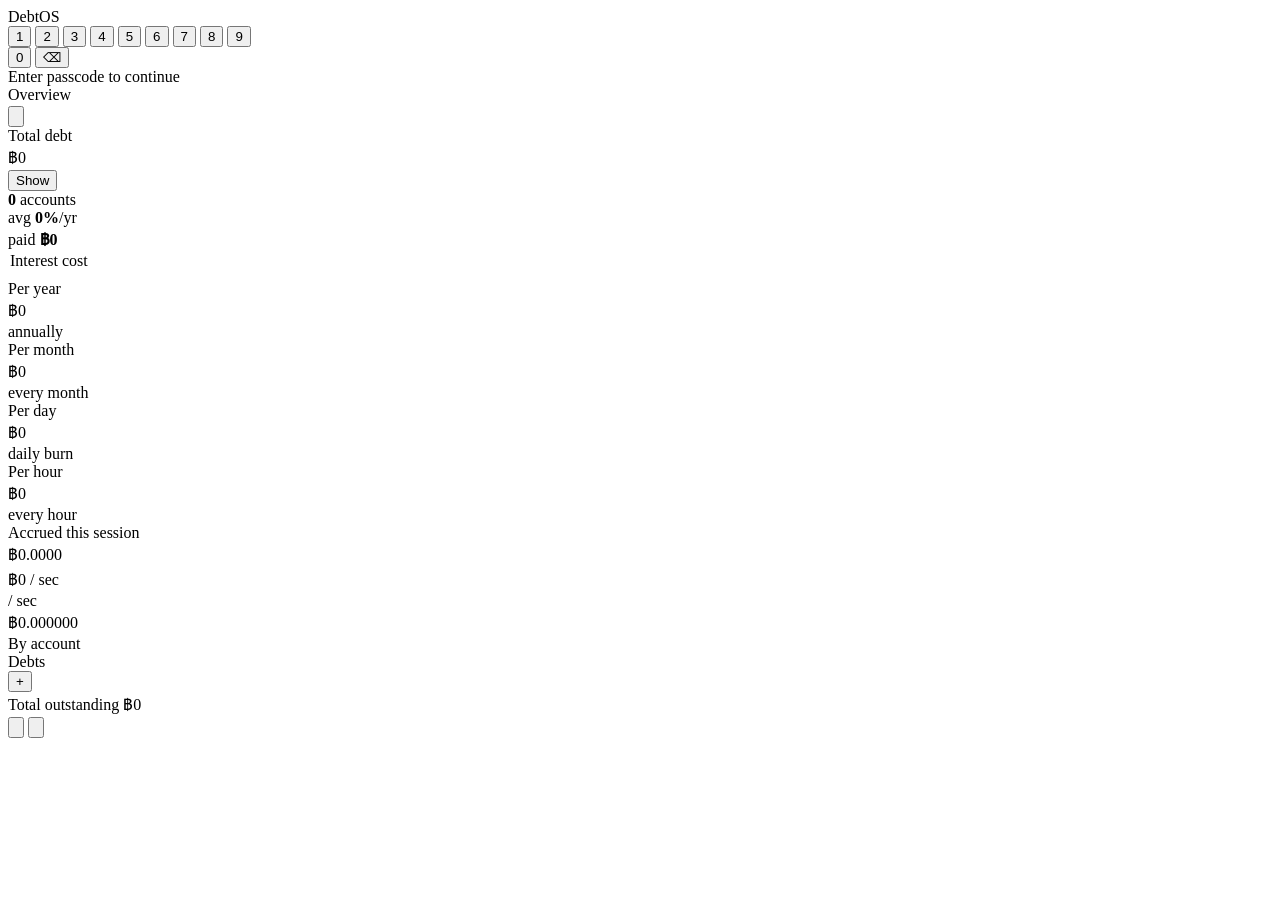
==== commit 7e6fc818: "Update viewport meta tag and add mobile-web-app-capable meta tag" ====
--- a/index.html
+++ b/index.html
@@ -2,9 +2,10 @@
 <html lang="th">
 <head>
 <meta charset="UTF-8">
-<meta name="viewport" content="width=device-width, initial-scale=1.0, viewport-fit=cover">
+<meta name="viewport" content="width=device-width, initial-scale=1.0, maximum-scale=1.0, user-scalable=no, viewport-fit=cover">
 <meta name="theme-color" content="#0c0c0e">
 <meta name="apple-mobile-web-app-capable" content="yes">
+<meta name="mobile-web-app-capable" content="yes">
 <meta name="apple-mobile-web-app-title" content="DebtOS">
 <title>DebtOS</title>
 <link rel="manifest" href="manifest.json">
@@ -47,7 +48,8 @@
         <div id="lastUpdated" style="font-size:.55rem;color:var(--dim);font-family:'JetBrains Mono',monospace;margin-top:2px"></div>
       </div>
       <button class="gear-btn" id="gearBtn" onclick="openSettings()" aria-label="Settings">
-        <svg viewBox="0 0 24 24" aria-hidden="true"><circle cx="12" cy="12" r="3"/><path d="M19.4 15a1.65 1.65 0 0 0 .33 1.82l.06.06a2 2 0 1 1-2.83 2.83l-.06-.06a1.65 1.65 0 0 0-1.82-.33 1.65 1.65 0 0 0-1 1.51V21a2 2 0 1 1-4 0v-.09a1.65 1.65 0 0 0-1-1.51 1.65 1.65 0 0 0-1.82.33l-.06.06a2 2 0 1 1-2.83-2.83l.06-.06a1.65 1.65 0 0 0 .33-1.82 1.65 1.65 0 0 0-1.51-1H3a2 2 0 1 1 0-4h.09a1.65 1.65 0 0 0 1.51-1 1.65 1.65 0 0 0-.33-1.82l-.06-.06a2 2 0 1 1 2.83-2.83l.06.06a1.65 1.65 0 0 0 1.82.33h.01a1.65 1.65 0 0 0 1-1.51V3a2 2 0 1 1 4 0v.09a1.65 1.65 0 0 0 1 1.51h.01a1.65 1.65 0 0 0 1.82-.33l.06-.06a2 2 0 1 1 2.83 2.83l-.06.06a1.65 1.65 0 0 0-.33 1.82v.01a1.65 1.65 0 0 0 1.51 1H21a2 2 0 1 1 0 4h-.09a1.65 1.65 0 0 0-1.51 1z"/></svg>
+        <svg viewBox="0 0 24 24" aria-hidden="true"><circle cx="12" cy="12" r="3"/><path d="M19.4 15a1.65 1.65 0 0 0 .33 1.82l.06.06a2 2 0 1 1-2.83 2.83l-.06-.06a1.65 1.65 0 0 0-1.82-.33 1.65 1.65[...]
+        <span class="gear-icon" aria-hidden="true">⚙️</span>
       </button>
     </div>
   </div>
@@ -146,11 +148,11 @@
 <!-- BOTTOM NAV -->
 <nav role="navigation" aria-label="Main navigation">
   <button class="nb on" id="nb0" onclick="goPage(0)" aria-label="Overview" aria-current="page">
-    <svg viewBox="0 0 24 24" aria-hidden="true"><rect x="3" y="3" width="7" height="7" rx="1.5"/><rect x="14" y="3" width="7" height="7" rx="1.5"/><rect x="3" y="14" width="7" height="7" rx="1.5"/><rect x="14" y="14" width="7" height="7" rx="1.5"/></svg>
+    <svg viewBox="0 0 24 24" aria-hidden="true"><rect x="3" y="3" width="7" height="7" rx="1.5"/><rect x="14" y="3" width="7" height="7" rx="1.5"/><rect x="3" y="14" width="7" height="7" rx="1.5"[...]
     <span class="nb-label">Overview</span>
   </button>
   <button class="nb" id="nb1" onclick="goPage(1)" aria-label="Debts">
-    <svg viewBox="0 0 24 24" aria-hidden="true"><line x1="8" y1="6" x2="21" y2="6"/><line x1="8" y1="12" x2="21" y2="12"/><line x1="8" y1="18" x2="21" y2="18"/><circle cx="3.5" cy="6" r="1.2"/><circle cx="3.5" cy="12" r="1.2"/><circle cx="3.5" cy="18" r="1.2"/></svg>
+    <svg viewBox="0 0 24 24" aria-hidden="true"><line x1="8" y1="6" x2="21" y2="6"/><line x1="8" y1="12" x2="21" y2="12"/><line x1="8" y1="18" x2="21" y2="18"/><circle cx="3.5" cy="6" r="1.2"/><c[...]
     <span class="nb-label">Debts</span>
   </button>
 </nav>
--- a/styles.css
+++ b/styles.css
@@ -298,6 +298,15 @@
 
 .hero-num.hidden-val {
   filter: blur(12px);
+  user-select: none;
+  transition: filter .4s ease;
+}
+
+/* Privacy mode — blurs amounts on the Debts list too */
+body.amounts-hidden .d-amount,
+body.amounts-hidden .d-int,
+body.amounts-hidden .total-row-val {
+  filter: blur(8px);
   user-select: none;
   transition: filter .4s ease;
 }
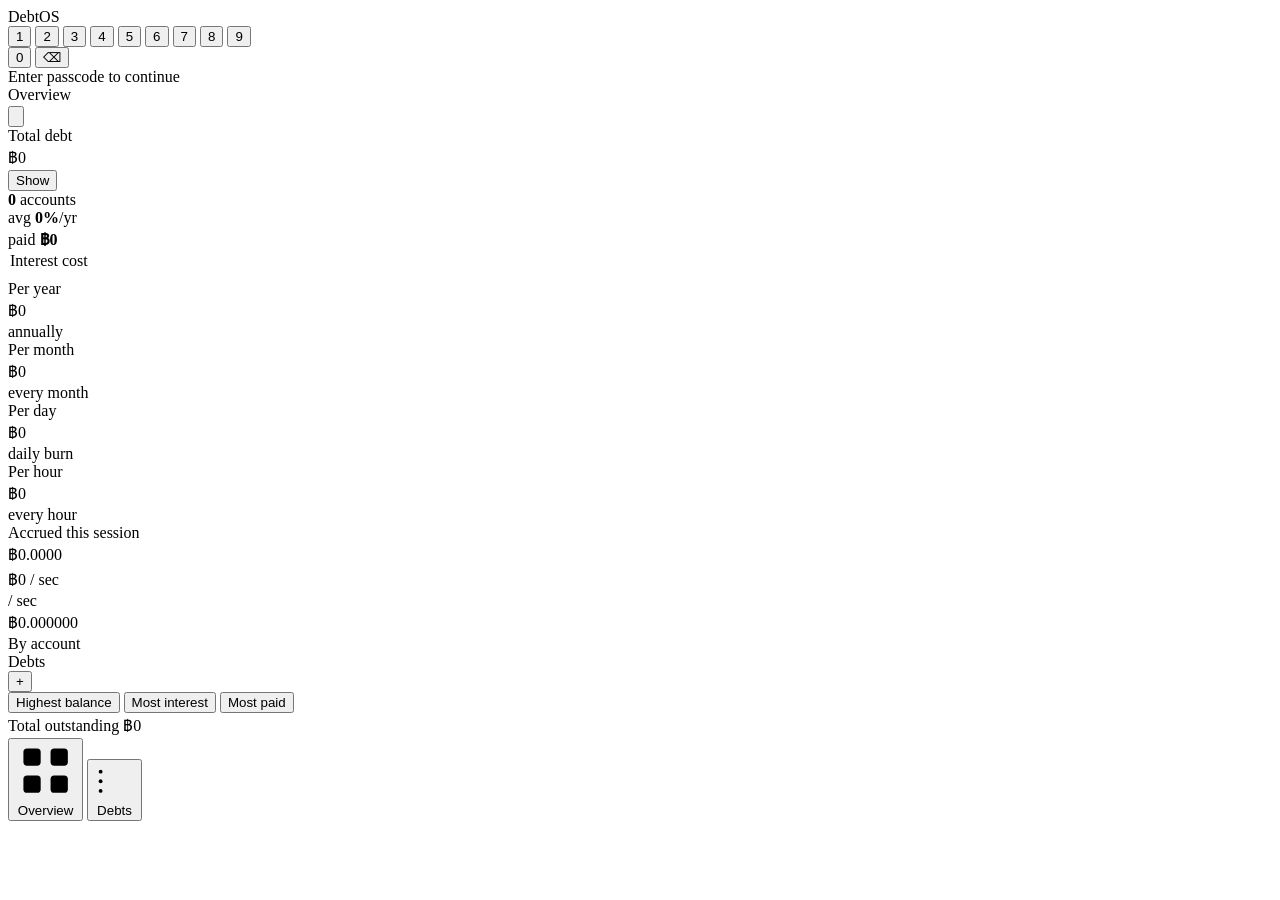
==== commit 494c52b0: "Update index.html" ====
--- a/index.html
+++ b/index.html
@@ -2,10 +2,9 @@
 <html lang="th">
 <head>
 <meta charset="UTF-8">
-<meta name="viewport" content="width=device-width, initial-scale=1.0, maximum-scale=1.0, user-scalable=no, viewport-fit=cover">
+<meta name="viewport" content="width=device-width, initial-scale=1.0, viewport-fit=cover">
 <meta name="theme-color" content="#0c0c0e">
 <meta name="apple-mobile-web-app-capable" content="yes">
-<meta name="mobile-web-app-capable" content="yes">
 <meta name="apple-mobile-web-app-title" content="DebtOS">
 <title>DebtOS</title>
 <link rel="manifest" href="manifest.json">
@@ -48,8 +47,7 @@
         <div id="lastUpdated" style="font-size:.55rem;color:var(--dim);font-family:'JetBrains Mono',monospace;margin-top:2px"></div>
       </div>
       <button class="gear-btn" id="gearBtn" onclick="openSettings()" aria-label="Settings">
-        <svg viewBox="0 0 24 24" aria-hidden="true"><circle cx="12" cy="12" r="3"/><path d="M19.4 15a1.65 1.65 0 0 0 .33 1.82l.06.06a2 2 0 1 1-2.83 2.83l-.06-.06a1.65 1.65 0 0 0-1.82-.33 1.65 1.65[...]
-        <span class="gear-icon" aria-hidden="true">⚙️</span>
+        <svg viewBox="0 0 24 24" aria-hidden="true"><circle cx="12" cy="12" r="3"/><path d="M19.4 15a1.65 1.65 0 0 0 .33 1.82l.06.06a2 2 0 1 1-2.83 2.83l-.06-.06a1.65 1.65 0 0 0-1.82-.33 1.65 1.65 0 0 0-1 1.51V21a2 2 0 1 1-4 0v-.09a1.65 1.65 0 0 0-1-1.51 1.65 1.65 0 0 0-1.82.33l-.06.06a2 2 0 1 1-2.83-2.83l.06-.06a1.65 1.65 0 0 0 .33-1.82 1.65 1.65 0 0 0-1.51-1H3a2 2 0 1 1 0-4h.09a1.65 1.65 0 0 0 1.51-1 1.65 1.65 0 0 0-.33-1.82l-.06-.06a2 2 0 1 1 2.83-2.83l.06.06a1.65 1.65 0 0 0 1.82.33h.01a1.65 1.65 0 0 0 1-1.51V3a2 2 0 1 1 4 0v.09a1.65 1.65 0 0 0 1 1.51h.01a1.65 1.65 0 0 0 1.82-.33l.06-.06a2 2 0 1 1 2.83 2.83l-.06.06a1.65 1.65 0 0 0-.33 1.82v.01a1.65 1.65 0 0 0 1.51 1H21a2 2 0 1 1 0 4h-.09a1.65 1.65 0 0 0-1.51 1z"/></svg>
       </button>
     </div>
   </div>
@@ -133,6 +131,11 @@
       <div class="list-head-label">Debts</div>
       <button class="add-btn" onclick="openSheet(null)" aria-label="Add new debt">+</button>
     </div>
+    <div class="filter-bar" role="group" aria-label="Sort debts">
+      <button class="filter-chip on" id="fc-balance"  onclick="setSort('balance')">Highest balance</button>
+      <button class="filter-chip"    id="fc-interest" onclick="setSort('interest')">Most interest</button>
+      <button class="filter-chip"    id="fc-paid"     onclick="setSort('paid')">Most paid</button>
+    </div>
     <div class="debt-list-wrap">
       <div id="debtList" role="list"></div>
     </div>
@@ -148,11 +151,11 @@
 <!-- BOTTOM NAV -->
 <nav role="navigation" aria-label="Main navigation">
   <button class="nb on" id="nb0" onclick="goPage(0)" aria-label="Overview" aria-current="page">
-    <svg viewBox="0 0 24 24" aria-hidden="true"><rect x="3" y="3" width="7" height="7" rx="1.5"/><rect x="14" y="3" width="7" height="7" rx="1.5"/><rect x="3" y="14" width="7" height="7" rx="1.5"[...]
+    <svg viewBox="0 0 24 24" aria-hidden="true"><rect x="3" y="3" width="7" height="7" rx="1.5"/><rect x="14" y="3" width="7" height="7" rx="1.5"/><rect x="3" y="14" width="7" height="7" rx="1.5"/><rect x="14" y="14" width="7" height="7" rx="1.5"/></svg>
     <span class="nb-label">Overview</span>
   </button>
   <button class="nb" id="nb1" onclick="goPage(1)" aria-label="Debts">
-    <svg viewBox="0 0 24 24" aria-hidden="true"><line x1="8" y1="6" x2="21" y2="6"/><line x1="8" y1="12" x2="21" y2="12"/><line x1="8" y1="18" x2="21" y2="18"/><circle cx="3.5" cy="6" r="1.2"/><c[...]
+    <svg viewBox="0 0 24 24" aria-hidden="true"><line x1="8" y1="6" x2="21" y2="6"/><line x1="8" y1="12" x2="21" y2="12"/><line x1="8" y1="18" x2="21" y2="18"/><circle cx="3.5" cy="6" r="1.2"/><circle cx="3.5" cy="12" r="1.2"/><circle cx="3.5" cy="18" r="1.2"/></svg>
     <span class="nb-label">Debts</span>
   </button>
 </nav>
--- a/styles.css
+++ b/styles.css
@@ -565,6 +565,38 @@
   align-items: center;
   justify-content: space-between;
   margin-bottom: 14px;
+}
+
+/* Filter chips */
+.filter-bar {
+  display: flex;
+  gap: 6px;
+  margin-bottom: 14px;
+  overflow-x: auto;
+  -webkit-overflow-scrolling: touch;
+  scrollbar-width: none;
+  padding-bottom: 2px;
+}
+.filter-bar::-webkit-scrollbar { display: none; }
+
+.filter-chip {
+  flex-shrink: 0;
+  padding: 5px 12px;
+  border-radius: 99px;
+  border: 1px solid var(--line2);
+  background: var(--glass2);
+  color: var(--dim);
+  font-size: .65rem;
+  font-family: 'Syne', sans-serif;
+  font-weight: 600;
+  letter-spacing: .04em;
+  cursor: pointer;
+  transition: all var(--tx-s);
+}
+.filter-chip.on {
+  background: var(--text);
+  color: var(--bg);
+  border-color: var(--text);
 }
 
 .list-head-label {
